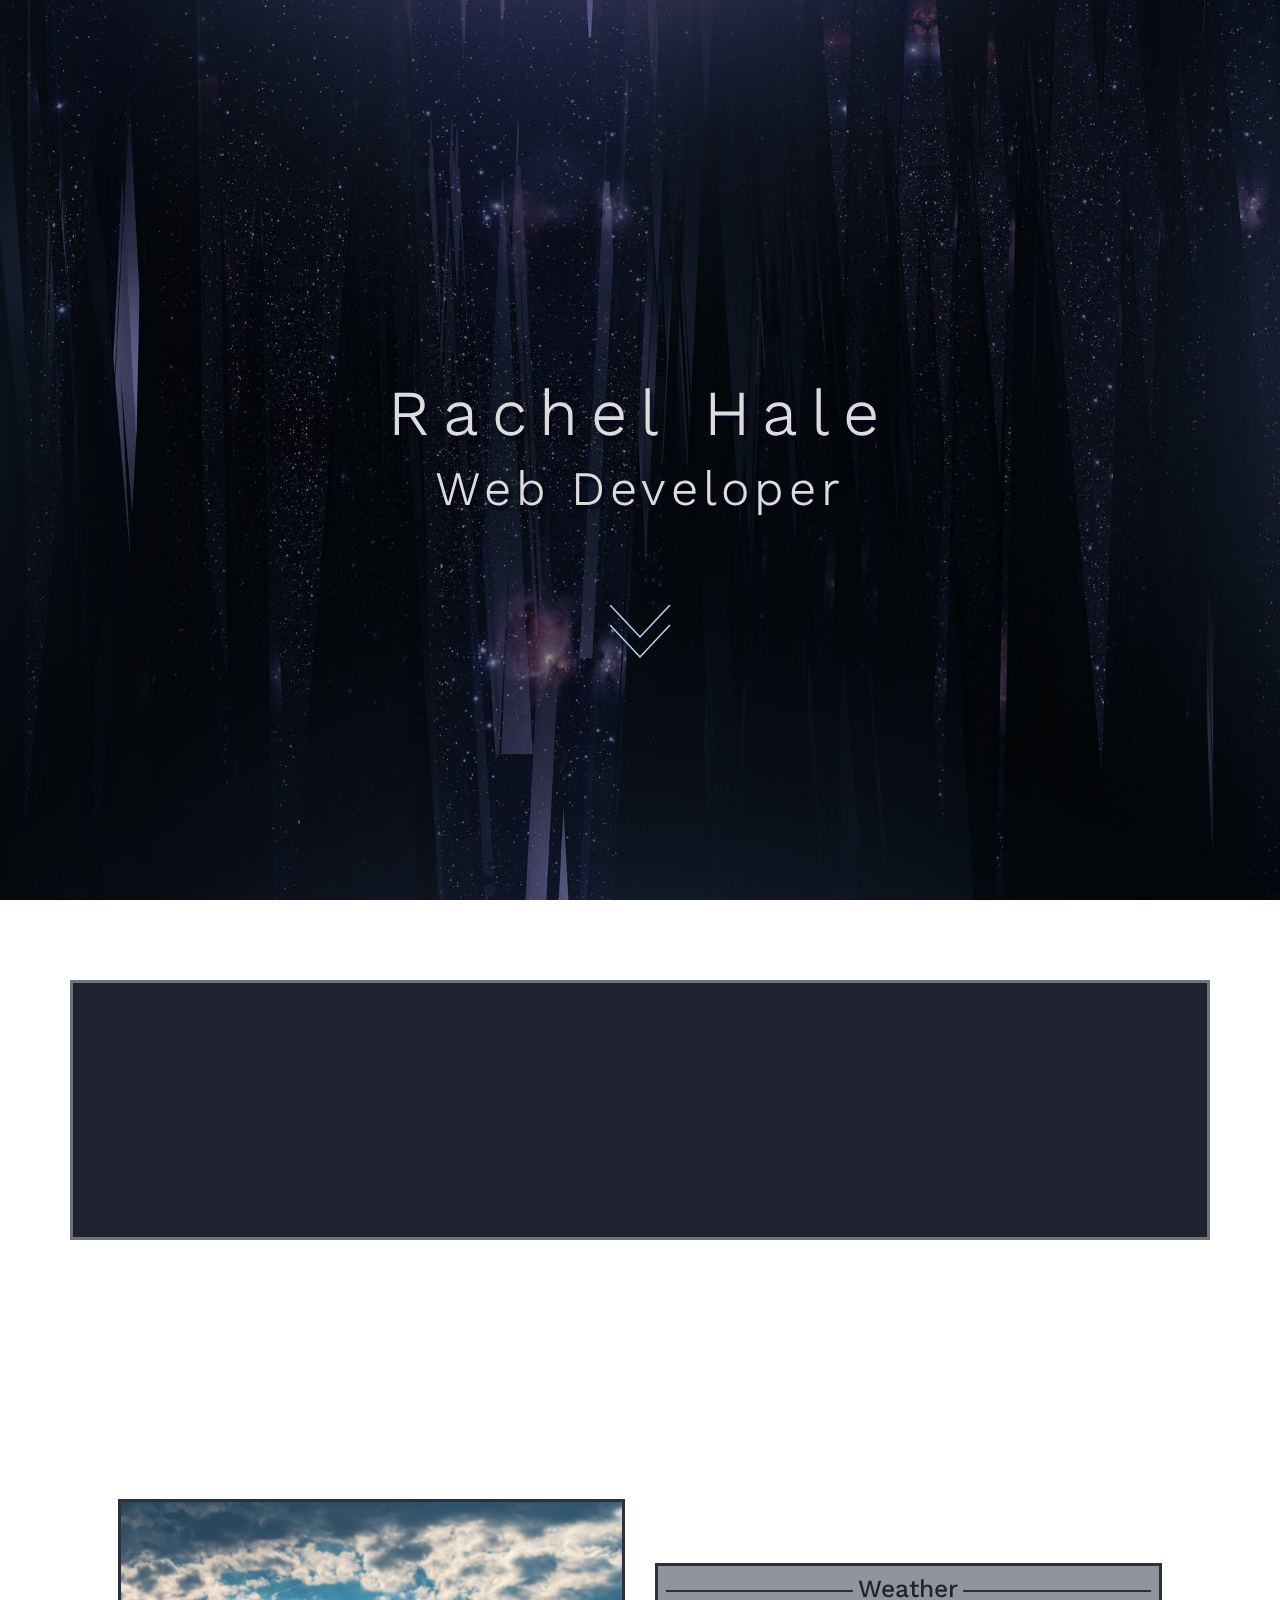
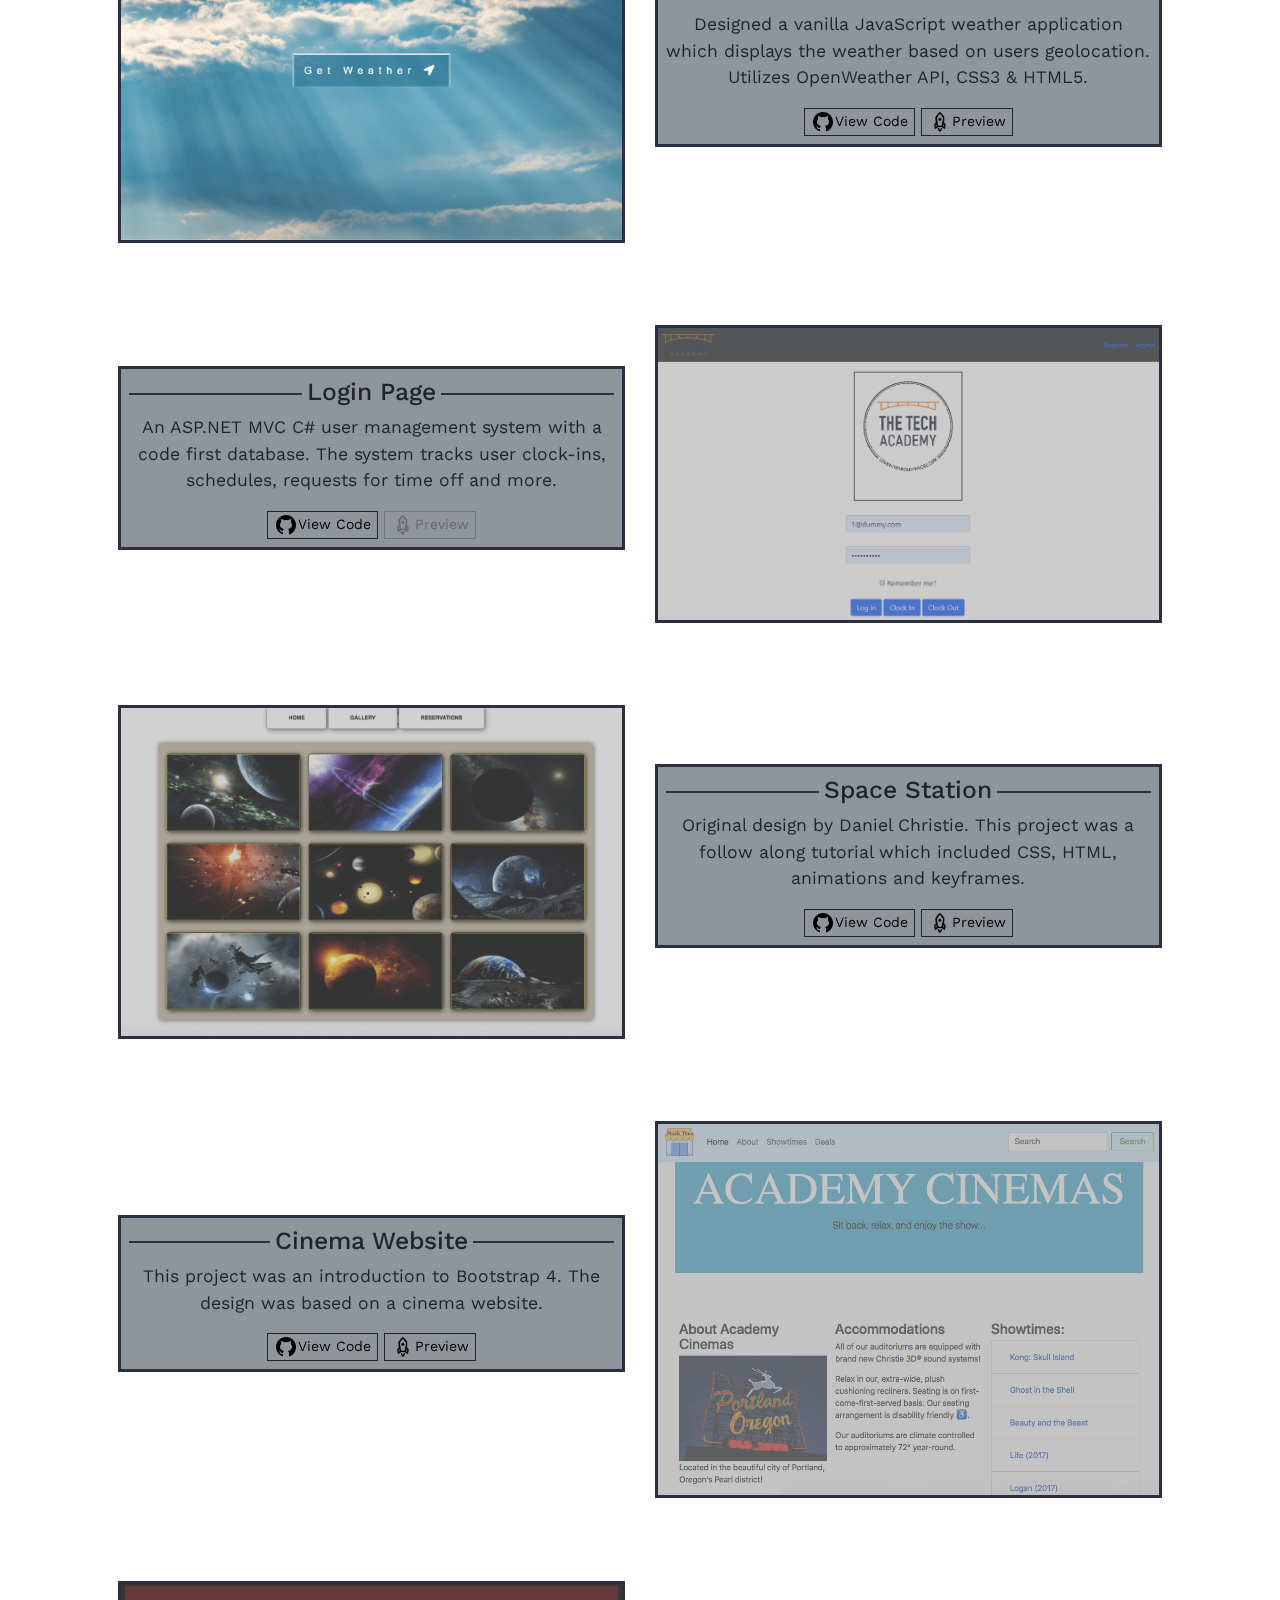
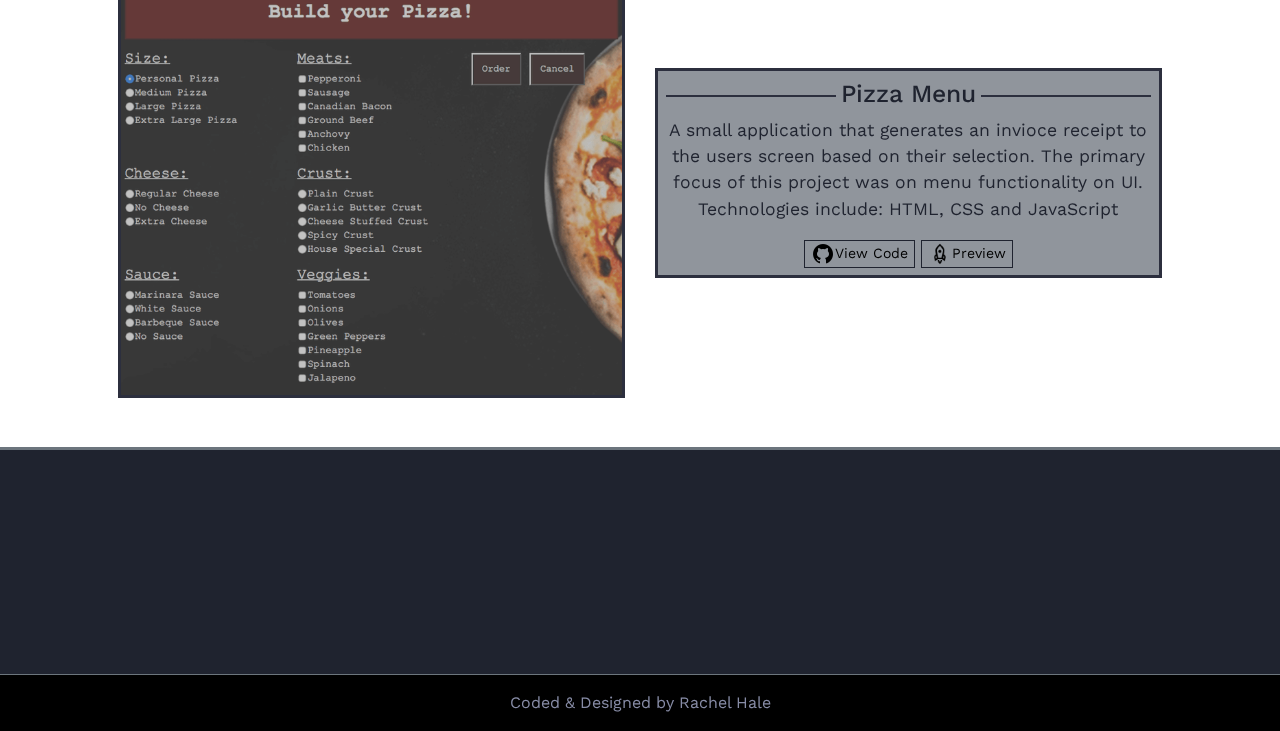
==== index.html @ efae5c0a "update about me section" ====
<!DOCTYPE html>
<html lang="en">
<head>
    <meta charset="UTF-8">
    <meta name="keywords" content="HTML, CSS, XML, XHTML, JavaScript">
    <meta name="description" content="Personal portfolio">
    <meta name="author" content="Rachel Hale">
    <meta name="viewport" content="width=device-width, initial-scale=1.0">
    <meta http-equiv="X-UA-Compatible" content="ie=edge">

    <!-- Bootstrap CSS -->
    <link rel="stylesheet" href="https://stackpath.bootstrapcdn.com/bootstrap/4.3.1/css/bootstrap.min.css" integrity="sha384-ggOyR0iXCbMQv3Xipma34MD+dH/1fQ784/j6cY/iJTQUOhcWr7x9JvoRxT2MZw1T" crossorigin="anonymous">
    <!-- CSS -->
    <!--AOS-->
    <link href="https://unpkg.com/aos@2.3.1/dist/aos.css" rel="stylesheet">
    <!--Google fonts-->
    <link href="https://fonts.googleapis.com/css?family=Roboto|Work+Sans&display=swap" rel="stylesheet">
    <link rel="stylesheet" href="./css/style.css">
    <title>Rachel Hale | Developer</title>   
</head>
<body>
<!------------------------------ NAV BAR  ---------------------------------->
 <nav class="navbar navbar-expand-sm fixed-top navbar-dark bg-dark">   
    <button class="navbar-toggler custom-toggler" type="button" data-toggle="collapse" data-target="#navbarNav" aria-label="collapse">
        <span class="navbar-toggler-icon"></span>
    </button>
    <div class="collapse navbar-collapse justify-content-center" id="navbarNav">
        <ul class="navbar-nav">
            <li class="nav-item"><a class="nav-link" aria-label="Go to home" href="#home">Home</a></li>
            <li class="nav-item"><a class="nav-link" aria-label="Go to about" href="#about">About</a></li>
            <li class="nav-item"><a class="nav-link" aria-label="Go to portfolio" href="#portfolio">Portfolio</a></li>
            <li class="nav-item"><a class="nav-link" aria-label="Go to contact" href="#contact" id="nav-contact">Contact</a></li>
        </ul> 
    </div>
</nav>  
<!------------------------------ HOME SECTION ---------------------------------->
<div class="container-fluid h-100" id="home">
    <div class="row h-100 align-items-center">
        <div class="col-12 text-center">
            <h1 class="home-text" data-aos="zoom-in-up" data-aos-duration="1000">Rachel Hale</h1>
            <h1 class="home-text_sub" data-aos="fade-up" data-aos-duration="1500">Web Developer</h1> 
            <!-- <h5 class="home-text" data-aos="fade-up" data-aos-duration="1500">Come say hi</h5>  -->
            <a aria-label="arrow down" href="#about"><svg class="down-arrows">
                <path class="arrowOne" d="M0 0 L30 32 L60 0"></path>
                <path class="arrowTwo" d="M0 20 L30 52 L60 20"></path></svg> 
            </a>
        </div>     
    </div>
</div>
<!------------------------------ ABOUT ME  -------------------->
<div class="container-fluid" id="about">
    <div class="container about-wrapper">
        <div class="row">
            <div class="col">
                <h1 data-aos="fade-in">Hello!</h1>
            </div>
        </div>
        <div class="row" data-aos="fade-up">    
            <p class="about-text">I'm <span style="font-weight: bold">Rachel,</span> I am based in Seattle, WA and I am studying web development. 
            I enjoy coffee, pizza and coding. Below are some languages I am familiar with and I am continuing to learn.</p> 
        </div>  
    </div>  
</div>
     <!---------------------- SKILLS  ---------------------->
    <!-- <div class="container">
        <div class="row pb-5" data-aos="fade-up">    
            <div class="col-md-2 col-4 px-lg-4">
                <img class="skills-icon_container" src="./images/thumb/icon1.png" alt="html/css">
                <div class="skills-text">
                    <h3>HTML & CSS </h3>
                    <h4>Bootstrap</h4>
                    <h4>SCSS</h4>
                </div>
            </div> 
            <div class="col-md-2 col-4 px-lg-4">
                <img class="skills-icon_container" src="./images/thumb/icon2.png" alt="js">
                <div class="skills-text">
                    <h3>JavaScript</h3>
                    <h4>jQuery</h4>
                    <h4>Ajax</h4>
                    <h4>NodeJS</h4>
                </div>
            </div> 
            <div class="col-md-2 col-4 px-lg-4">
                <img class="skills-icon_container" src="./images/thumb/icon3.png" alt="C#">
                <div class="skills-text">
                    <h3>C# & .NET </h3>
                    <h4>Entity Framework</h4>
                    <h4>MVC</h4>
                </div>
            </div> 
            <div class="col-md-2 col-4 px-lg-4">
                <img class="skills-icon_container" src="./images/thumb/icon4.png" alt="python">
                <div class="skills-text">
                    <h3>Python</h3>
                    <h4>Django</h4>
                </div>
            </div> 
            <div class="col-md-2 col-4 px-lg-4">
                <img class="skills-icon_container" src="./images/thumb/icon5.png" alt="sql">
                <div class="skills-text">
                    <h3>SQL & Rdms</h3>
                    <h4>T-SQL</h4>
                    <h4>SQL Server</h4>
                </div>
            </div> 
            <div class="col-md-2 col-4 px-lg-4">
                <img class="skills-icon_container" src="./images/thumb/icon6.png" alt="version control">
                <div class="skills-text">
                    <h3>Version Control</h3>
                    <h4>Github</h4>
                    <h4>Azure DevOps</h4>
                </div>
            </div> 
        </div>
    </div> -->


<!------------------------------ PORTFOLIO SECTION ------------------------------>
<div class="container-fluid" id="portfolio">
    <div class="container">
        <div class="row pt-5">
            <div class="col py-3">
                <h1 class="header-text_portfolio" data-aos="fade-up" data-aos-once="true">Portfolio</h1>
            </div>
        </div>
        <!-- Project One -->
        <div class="row justify-content-center align-items-center project-wrapper"> 
            <div class="col-12 col-md-6 mb-3">
                <div class="project-container">
                    <a href="./projects/WeatherApp/index.html" target="_blank" rel="noopener">
                        <img class="project-image_container" src="./images/projects/project1.png" alt="clouds with button">
                    </a>
                </div>
            </div>
            <div class="col-11 col-md-6 mb-5">
                <div class="project-container project-text_container">
                    <h2 class="project-text_header">Weather</h2>
                    <p>Designed a vanilla JavaScript weather application which displays the weather based on users geolocation. Utilizes OpenWeather API, CSS3 & HTML5.</p>
                    <a href="https://github.com/rhale1/Weather-App-JavaScript" target="_blank" rel="noopener"><button class="project-btn"><img src="./images/thumb/icon7.png" alt="go to button">View Code</button></a>
                    <a href="./projects/WeatherApp/index.html" target="_blank" rel="noopener"><button class="project-btn"><img src="./images/thumb/icon8.png" alt="go to button">Preview</button></a>
                </div>
            </div>
        </div>
        <!-- Project Two -->
        <div class="row justify-content-center align-items-center project-wrapper">
            <div class="col-12 col-md-6 mb-3 order-md-last">
                <div class="project-container">
                    <a href="https://github.com/rhale1/ScheduleIt2.0" target="_blank" rel="noopener">
                        <img class="project-image_container" src="./images/projects/project2.png" alt="login page">
                    </a>
                </div>
            </div>
            <div class="col-11 col-md-6 mb-5 order-md-first">
                <div class="project-container project-text_container">
                    <h2 class="project-text_header">Login Page</h2>
                    <p>An ASP.NET MVC C# user management system with a code first database. The system tracks user clock-ins, schedules, requests for time off and more.</p>
                    <a href="https://github.com/rhale1/ScheduleIt2.0" target="_blank" rel="noopener"><button class="project-btn"><img src="./images/thumb/icon7.png" alt="go to button">View Code</button></a>
                    <button class="disabled"><img src="./images/thumb/icon8.png" alt="go to button">Preview</button>
                </div>
            </div>
        </div>
        <!-- Project Three -->
        <div class="row justify-content-center align-items-center project-wrapper">
            <div class="col-12 col-md-6 mb-3">
                <div class="project-container">
                    <a href="./projects/SpaceStation/space_station.html" target="_blank" rel="noopener">
                        <img class="project-image_container" src="./images/projects/project3.png" alt="space">
                    </a>
                </div>
            </div>
            <div class="col-11 col-md-6 mb-5">
                <div class="project-container project-text_container">
                    <h2 class="project-text_header">Space Station</h2>
                    <p>Original design by Daniel Christie. This project was a follow along tutorial which included CSS, HTML, animations and keyframes.</p>
                    <a href="https://github.com/rhale1/The-Tech-Academy-HTML-CSS-Projects/tree/master/space_station" target="_blank" rel="noopener"><button class="project-btn"><img src="./images/thumb/icon7.png" alt="go to button">View Code</button></a>
                    <a href="./projects/SpaceStation/space_station.html" target="_blank" rel="noopener"><button class="project-btn"><img src="./images/thumb/icon8.png" alt="go to button">Preview</button></a>
                </div>
            </div>
        </div>
        <!-- Project Four -->
        <div class="row justify-content-center align-items-center project-wrapper">
            <div class="col-12 col-md-6 mb-3 order-md-last">
                <div class="project-container">
                    <a href="./projects/AcademyCinemas/academy_cinemas2.html" target="_blank" rel="noopener">
                        <img class="project-image_container" src="./images/projects/project4.png" alt="movies with times">
                    </a>
                </div>
            </div>
            <div class="col-11 col-md-6 mb-5 order-md-first">
                <div class="project-container project-text_container">
                    <h2 class="project-text_header">Cinema Website</h2>
                    <p> This project was an introduction to Bootstrap 4. The design was based on a cinema website.</p>
                    <a href="https://github.com/rhale1/The-Tech-Academy-HTML-CSS-Projects/tree/master/academy_cinemas2" target="_blank" rel="noopener"><button class="project-btn"><img src="./images/thumb/icon7.png" alt="go to button">View Code</button></a>
                    <a href="./projects/AcademyCinemas/academy_cinemas2.html" target="_blank" rel="noopener"><button class="project-btn"><img src="./images/thumb/icon8.png" alt="go to button">Preview</button></a>
                </div>
            </div>
        </div>
        <!-- Project Five -->
        <div class="row justify-content-center align-items-center project-wrapper">
            <div class="col-12 col-md-6 mb-3">
                <div class="project-container">
                    <a href="./projects/PizzaMenu/pizza_menu.html" target="_blank" rel="noopener">
                        <img class="project-image_container" src="./images/projects/project5.png" alt="pizza order screen">
                    </a>
                </div>
            </div>
            <div class="col-11 col-md-6 mb-5">
                <div class="project-container project-text_container">
                    <h2 class="project-text_header">Pizza Menu</h2>
                    <p>A small application that generates an invioce receipt to the users screen based on their selection. The primary focus of this project was on menu functionality on UI. Technologies include: HTML, CSS and JavaScript</p>
                    <a href="https://github.com/rhale1/The-Tech-Academy-JavaScript-Projects/tree/master/pizzaMenu" target="_blank" rel="noopener"><button class="project-btn"><img src="./images/thumb/icon7.png" alt="go to button">View Code</button></a>
                    <a href="./projects/PizzaMenu/pizza_menu.html" target="_blank" rel="noopener"><button class="project-btn"><img src="./images/thumb/icon8.png" alt="go to button">Preview</button></a>
                </div>
            </div>
        </div>
    </div>
</div>
<!------------------------------ CONTACT SECTION ------------------------------>
<div class="container-fluid" id="contact">
    <div class="row pt-4" data-aos="fade-zoom-in" data-aos-once="true">
        <div class="col">
            <h1>Lets chat</h1>
            <p>Interested in working together? Feel free to reachout and say hello.</p>
        </div>
    </div>
    <div class="row mt-3 contact-icon_container" data-aos="fade-zoom-in" data-aos-once="true">
        <div class="col mb-4">
            <a href="https://www.linkedin.com/in/rachel-hale-002785181" target="_blank" rel="noopener"><img src="./images/linkedin.png" alt="linkedin icon"></a>
            <a href="https://github.com/rhale1" target="_blank" rel="noopener"><img src="./images/github.png" alt="github icon"></a>
            <a href="mailto:rhale213@gmail.com" target="_blank" rel="noopener"><img src="./images/mail.png" alt="mail icon"></a>    
        </div>
    </div>
    <div class="row footer-container">
        <div class="col mt-3">
            <p>Coded & Designed by Rachel Hale</p>
        </div>
    </div>
</div>

<!-- JS then Bootstrap JS -->
<script src="https://ajax.googleapis.com/ajax/libs/jquery/3.4.1/jquery.min.js"></script>
<script src="https://stackpath.bootstrapcdn.com/bootstrap/4.3.1/js/bootstrap.min.js" integrity="sha384-JjSmVgyd0p3pXB1rRibZUAYoIIy6OrQ6VrjIEaFf/nJGzIxFDsf4x0xIM+B07jRM" crossorigin="anonymous"></script> 
<!--Script tags-->
<script src="https://unpkg.com/aos@2.3.1/dist/aos.js"></script>
<script src="js/main.js"></script>    

<!--AOS script-->
<script>   
AOS.init();
</script>
</body>
</html>
---- css/style.css ----
body, html {
	-webkit-background-size: cover;
	-moz-background-size: cover;
	-o-background-size: cover;
	background-size: cover;
    height: 100%;
	font-family: 'Roboto', sans-serif;
	font-family: 'Work Sans', sans-serif;
	color: #2C2F3E;
	text-align: center;
}

body::after{
	content:"";
	position:fixed; 
	top:0;
	height:100vh;
	left:0;
	right:0;
	z-index:-1;
	background: url(../images/main-bg.jpg) center center;
	-webkit-background-size: cover;
	-moz-background-size: cover;
	-o-background-size: cover;
	background-size: cover;
}

/******************************* NAV BAR *******************************/
.nav-link  {
	font-family: 'Roboto', sans-serif;
	letter-spacing: .3em;
} 
/******************************* HOME SECTION *******************************/
.home-text {
	color: #dcdcdc;
	font-weight: 350;
	letter-spacing: .2em; 
	font-size: 4em;
	text-shadow: 3px 5px 2px #0a0219b3;
	
}

.home-text_sub {
	color: #dcdcdc;
	font-weight: 350;
	letter-spacing: .1em; 
	font-size: 3em;
	text-shadow: 3px 5px 2px #0a0219b3;
}

.down-arrows {  
	width: 4em;
	height: 5em;
	position: absolute;
	left: 50%;
	margin-left: -30px;
	bottom: -10em;
}

.down-arrows path {
	stroke:#b3d7ff;
	fill: transparent;
	stroke-width: 1.5px;	
	animation: arrow 2s infinite;
	-webkit-animation: arrow 2s infinite; 
}

.down-arrows path.arrowOne {
	animation-delay :-1s;
	-webkit-animation-delay:-1s; /* Safari and Chrome */
}

.down-arrows path.arrowTwo {
	animation-delay:-.5s;
	-webkit-animation-delay:-.5s; /* Safari and Chrome */
}

/******************************* ABOUT SECTION *******************************/
#about {
	padding: 80px 0px;
}

.about-wrapper {
	background: #1f232f;
	color: #afb6d8c4;	
	border: 3px solid #6c757d;
	
}

#about h1 {
	text-shadow: 3px 5px 2px #0e1824;
	letter-spacing: .1em;
	padding: .5em;
}

.about-text {
	padding: 0% 3% 3%;
	letter-spacing: 2px;
	font-size: 1.5em;
}  
/******************************* SKILLS SECTION *******************************/
.skills-icon_container {
	border-radius: 50%;
	-webkit-box-shadow: 5px 5px 5px 0px #000000, inset 4px 4px 15px 0px #000000, 5px 5px 15px 5px rgba(0,0,0,0); 
	box-shadow: 5px 5px 5px 0px #000000, inset 4px 4px 15px 0px #000000, 5px 5px 15px 5px rgba(0,0,0,0);
	padding: .8em; 
	width: 100%;
}

.skills-text h3 {
	padding-top: 20px;
	font-weight: bold;
	font-size: 1.2em;
	color: rgba(0, 0, 0, 0.84); 
}

.skills-text h4 {
	letter-spacing: 2px; 
	font-size: 1.1em;
} 
/******************************* PORTFOLIO SECTION *******************************/
.project-image_container {
	width: 100%;		
}

.header-text_portfolio {
	color:#adb5bd;
    text-shadow: 3px 5px 2px #0e1824;
	letter-spacing: .15em; 
	font-size: 3em;
	display: inline-block; 
}
	
/* Line under header text */
.header-text_portfolio:before{
	content: "";
	position: absolute;
	width: 50%;
	height: 1px;
	bottom: 0;
	left: 25%;
	border-bottom: 2px solid #b3e2ff;
}

.project-wrapper {
	padding: 3%;
}

.project-container {
	background: rgb(144, 149, 156);
	border: 3px solid #2C2F3E;
	color: #1f232f;
	font-size: 1.1em;
}

.project-container:hover {
	transition: .3s;
	-webkit-box-shadow: 6px 8px 26px 2px rgba(7,32,46,0.89); 
	box-shadow: 6px 8px 26px 2px rgba(7,32,46,0.89);
}

.project-text_container {
	padding: 1.5%;
}

.project-btn {
	background: transparent;
	border: 1px solid #1f232f;
	font-size: .8em;
}

.disabled {
	background: transparent;
	border: 1px solid #2C2F3E;
	font-size: .8em;
    opacity: .3;
}
.project-btn:hover {
	background: linear-gradient(to bottom,  #7F7B91, #8799b48c); 
	border: 1px solid  rgb(35, 24, 80);
	transform: translateY(-2px);
	-webkit-box-shadow: 0px 10px 13px -7px #000000, 0px 20px 15px -8px rgba(0,0,0,0); 
	box-shadow: 0px 10px 13px -7px #000000, 0px 20px 15px -8px rgba(0,0,0,0);	
}

/* Lines on the side of project titles */
.project-text_header {
	overflow: hidden;
	font-size: 1.4em;
}

.project-text_header:before,
.project-text_header:after {
	background-color:#2C2F3E;
	content: "";
	display: inline-block;
	height: 2px;
	position: relative;
	vertical-align: middle;
	width: 50%;
}

.project-text_header:before {
	right: 0.2em;
	margin-left: -50%;
}

.project-text_header:after {
	left: 0.2em;
	margin-right: -50%;
}
/******************************* CONTACT SECTION *******************************/
#contact {
	border-top: 3px solid #6c757d;
	background: #1f232f;
	color: #afb6d8c4;	
}

#contact h1 {
	text-shadow: 3px 5px 2px #0e1824;
}

.contact-icon_container img:hover {
	transition: .5s;
	transform: translateY(-5px);
	background: linear-gradient(180deg, rgba(255, 255, 255, 0) 65%, rgba(158, 158, 158, 0.09) 65%);
}

.footer-container {
	border-top: 1px solid #6c757d;
	background: black;
	overflow: hidden;
}
/****************** ANIMATION **********************/
/* Down arrow */
@-webkit-keyframes arrow /*Safari and Chrome*/
{ 0%, 80%, 100% {opacity:0} 40% {opacity:1}}
@keyframes arrow
{ 0%, 80%, 100% {opacity:0} 40% {opacity:1}}
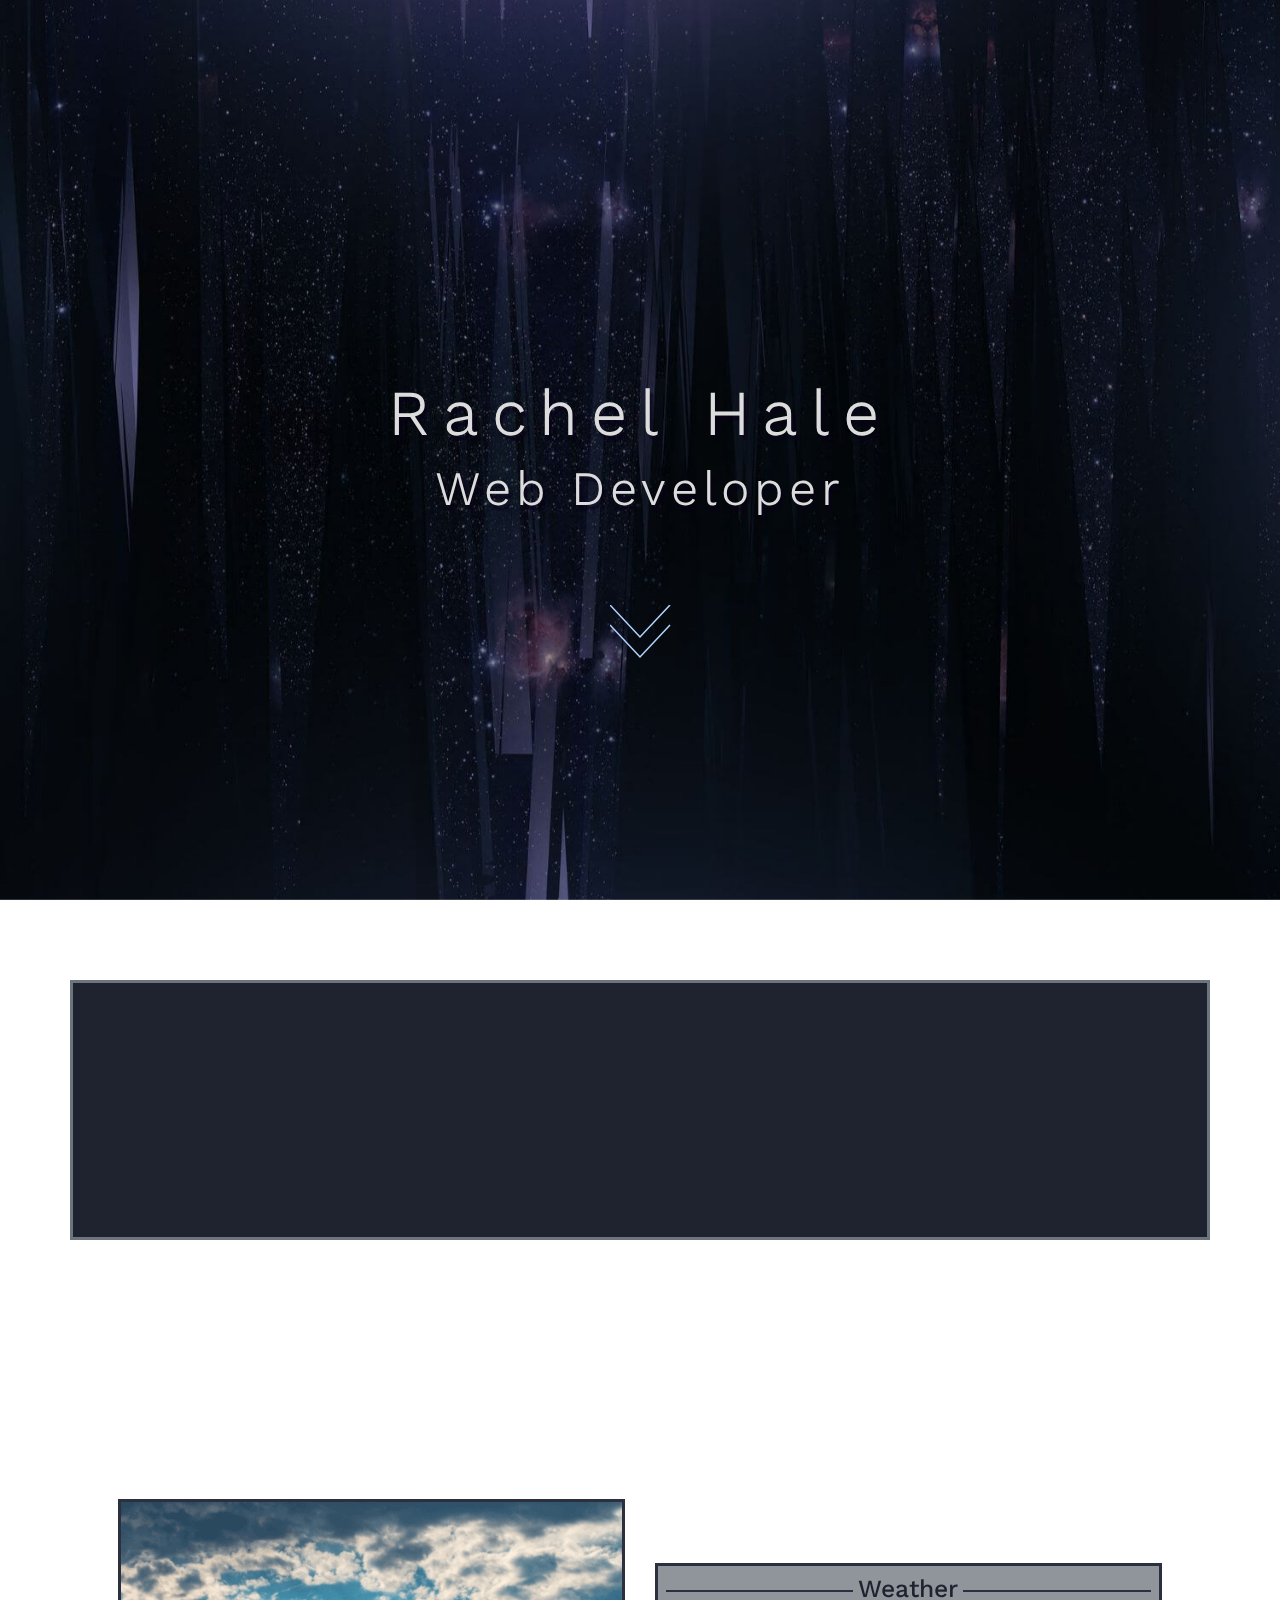
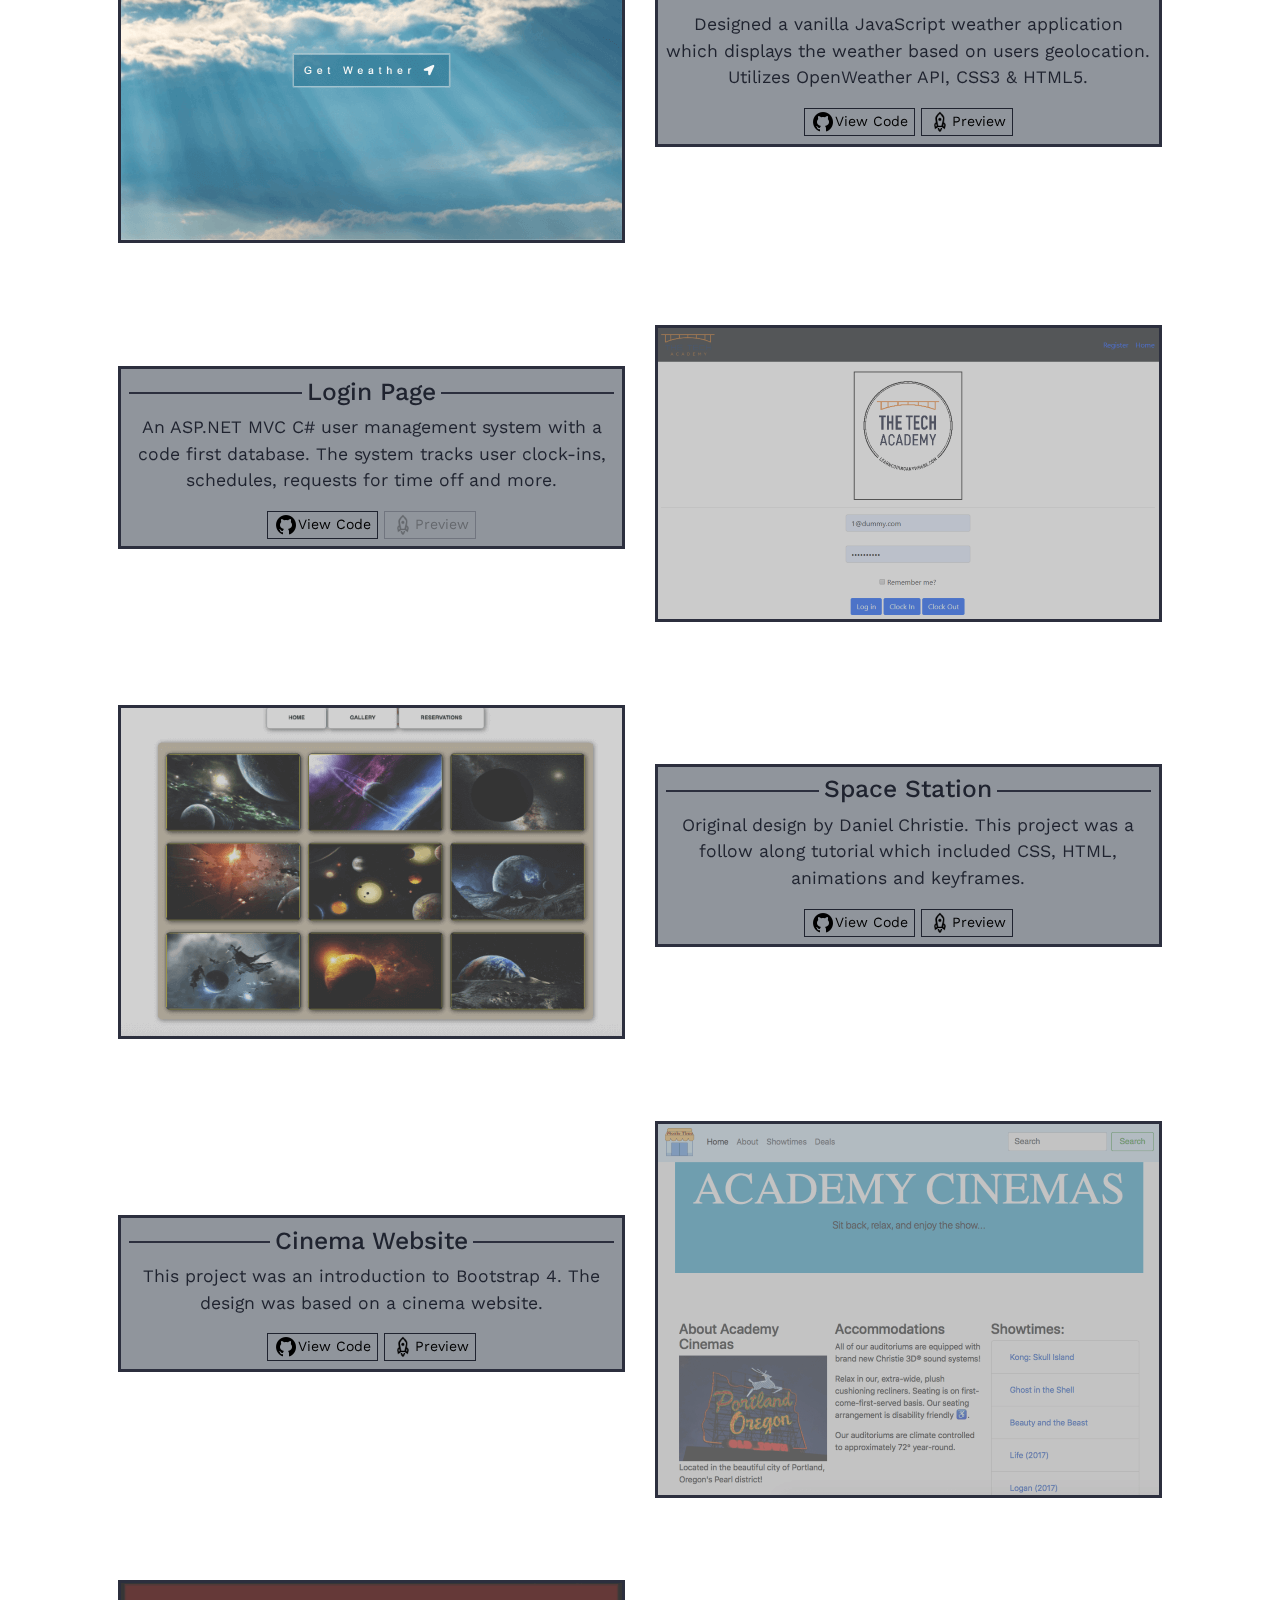
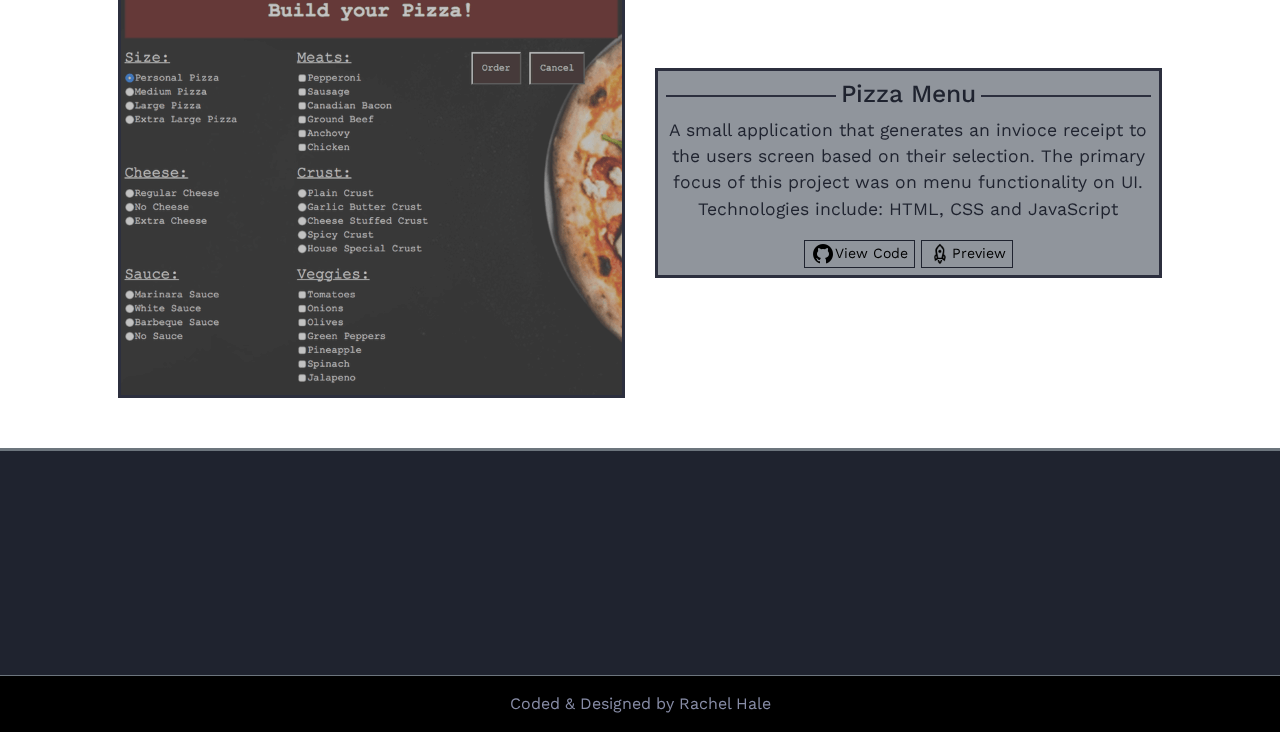
==== commit d353a71f: "properly size images" ====
--- a/index.html
+++ b/index.html
@@ -221,7 +221,7 @@
     <div class="row pt-4" data-aos="fade-zoom-in" data-aos-once="true">
         <div class="col">
             <h1>Lets chat</h1>
-            <p>Interested in working together? Feel free to reachout and say hello.</p>
+            <p>Interested in working together or want to learn more? Feel free to reachout and say hello.</p>
         </div>
     </div>
     <div class="row mt-3 contact-icon_container" data-aos="fade-zoom-in" data-aos-once="true">
--- a/css/style.css
+++ b/css/style.css
@@ -120,7 +120,8 @@
 } 
 /******************************* PORTFOLIO SECTION *******************************/
 .project-image_container {
-	width: 100%;		
+	width: 100%;
+	height: auto;		
 }
 
 .header-text_portfolio {
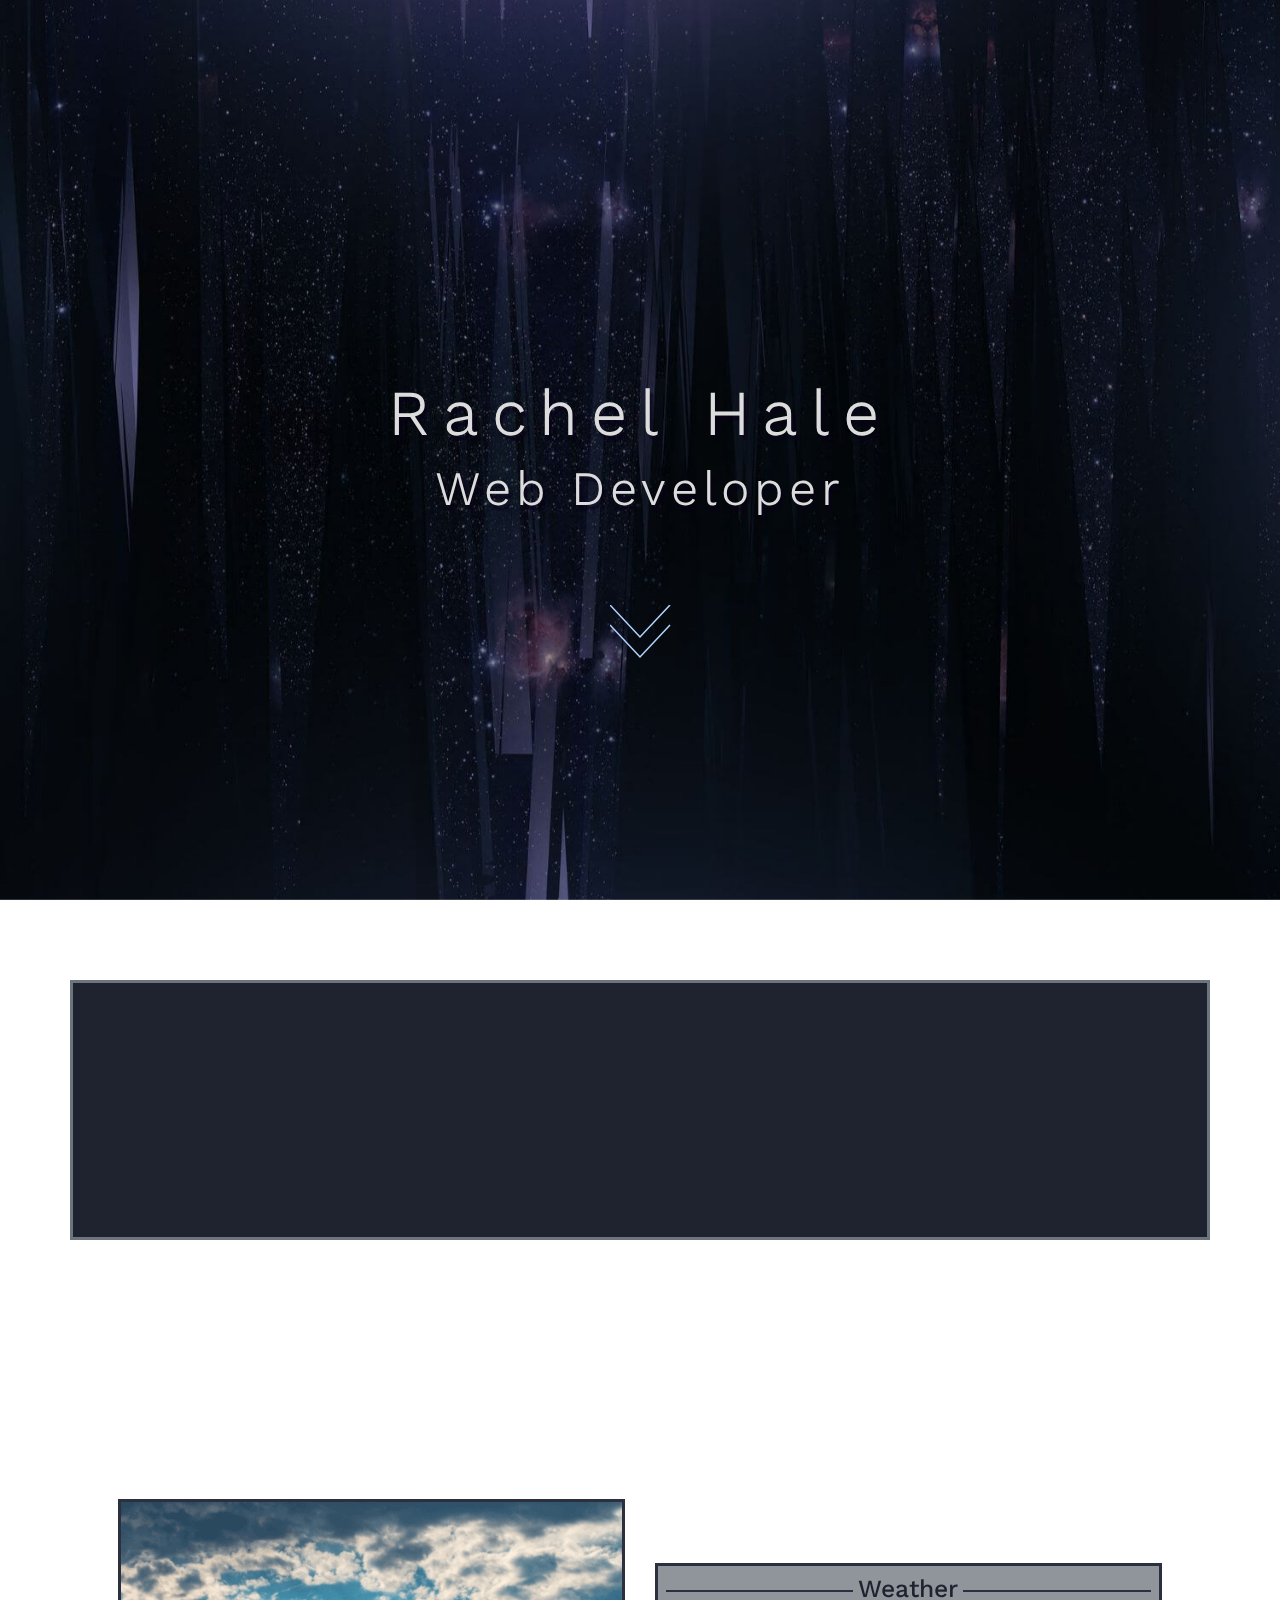
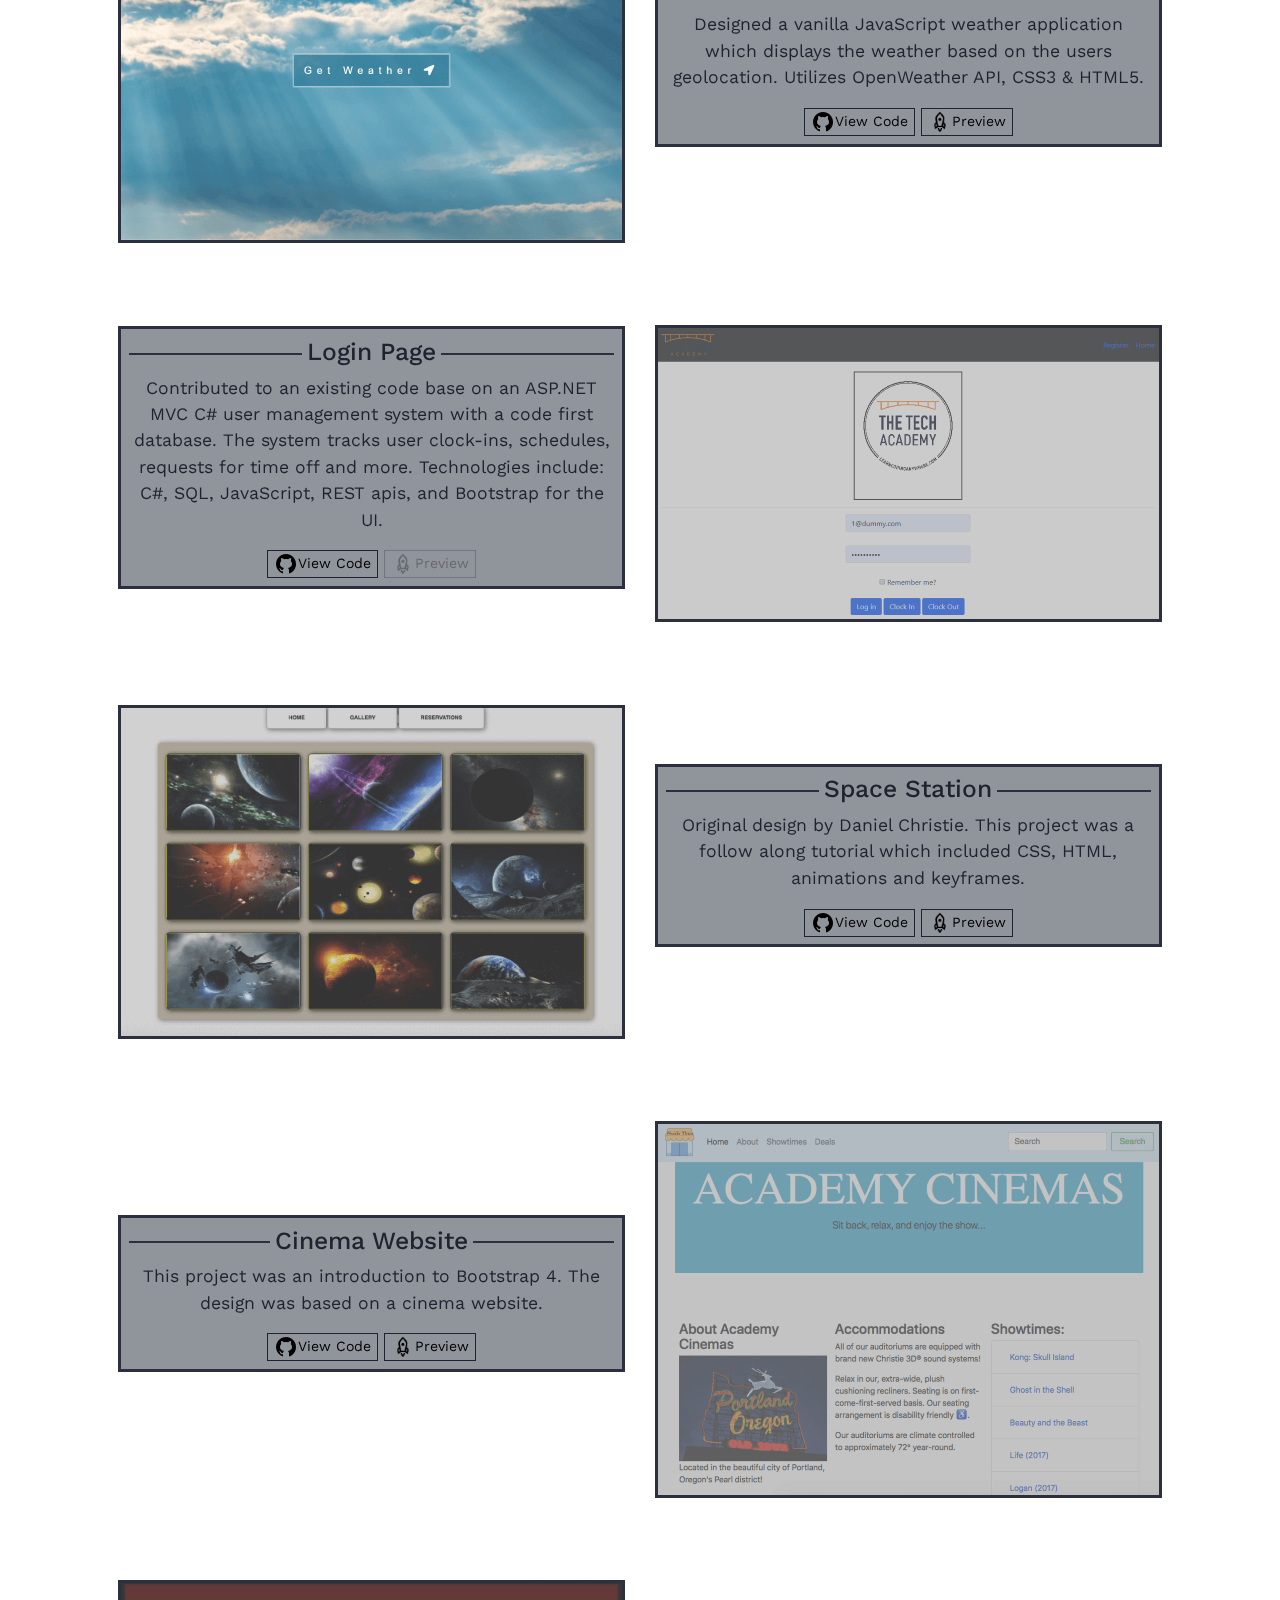
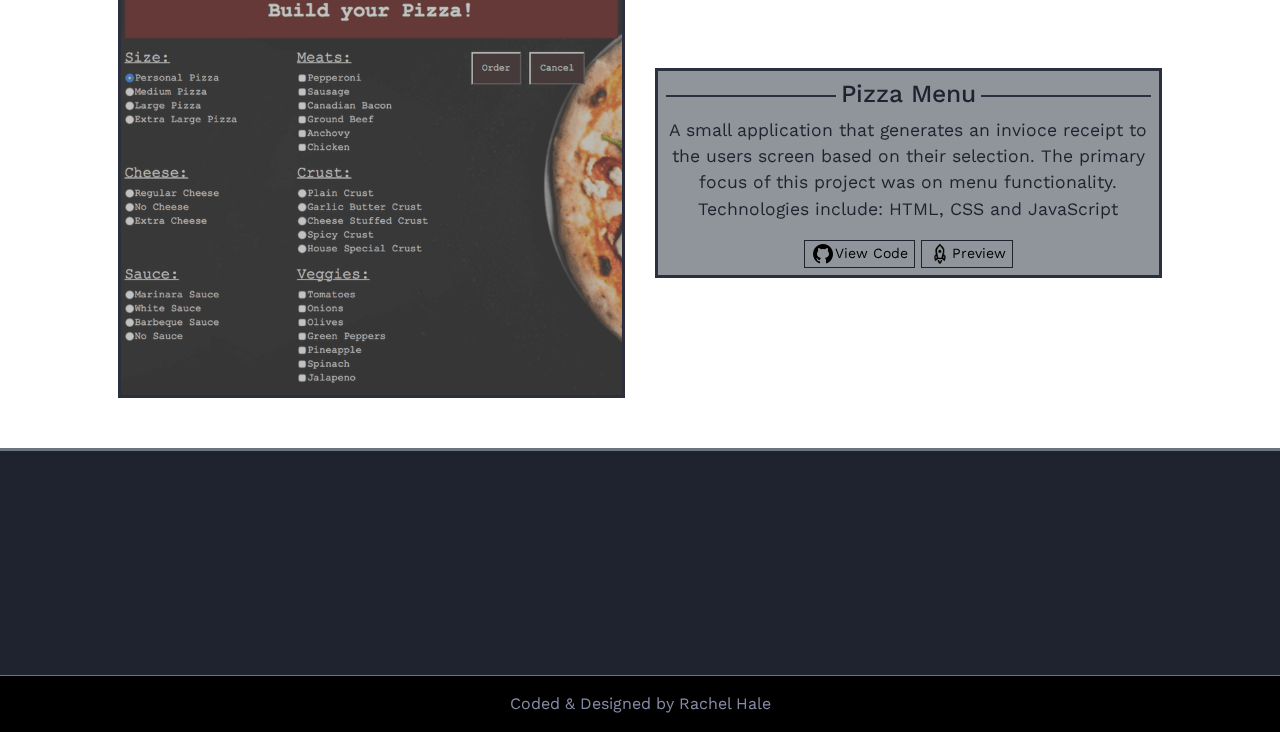
==== commit 24738d8a: "fix typo" ====
--- a/index.html
+++ b/index.html
@@ -7,15 +7,16 @@
     <meta name="author" content="Rachel Hale">
     <meta name="viewport" content="width=device-width, initial-scale=1.0">
     <meta http-equiv="X-UA-Compatible" content="ie=edge">
-
+    
     <!-- Bootstrap CSS -->
     <link rel="stylesheet" href="https://stackpath.bootstrapcdn.com/bootstrap/4.3.1/css/bootstrap.min.css" integrity="sha384-ggOyR0iXCbMQv3Xipma34MD+dH/1fQ784/j6cY/iJTQUOhcWr7x9JvoRxT2MZw1T" crossorigin="anonymous">
     <!-- CSS -->
+    <link rel="stylesheet" href="./css/style.css">
     <!--AOS-->
     <link href="https://unpkg.com/aos@2.3.1/dist/aos.css" rel="stylesheet">
     <!--Google fonts-->
     <link href="https://fonts.googleapis.com/css?family=Roboto|Work+Sans&display=swap" rel="stylesheet">
-    <link rel="stylesheet" href="./css/style.css">
+  
     <title>Rachel Hale | Developer</title>   
 </head>
 <body>
@@ -136,7 +137,7 @@
             <div class="col-11 col-md-6 mb-5">
                 <div class="project-container project-text_container">
                     <h2 class="project-text_header">Weather</h2>
-                    <p>Designed a vanilla JavaScript weather application which displays the weather based on users geolocation. Utilizes OpenWeather API, CSS3 & HTML5.</p>
+                    <p>Designed a vanilla JavaScript weather application which displays the weather based on the users geolocation. Utilizes OpenWeather API, CSS3 & HTML5.</p>
                     <a href="https://github.com/rhale1/Weather-App-JavaScript" target="_blank" rel="noopener"><button class="project-btn"><img src="./images/thumb/icon7.png" alt="go to button">View Code</button></a>
                     <a href="./projects/WeatherApp/index.html" target="_blank" rel="noopener"><button class="project-btn"><img src="./images/thumb/icon8.png" alt="go to button">Preview</button></a>
                 </div>
@@ -154,7 +155,7 @@
             <div class="col-11 col-md-6 mb-5 order-md-first">
                 <div class="project-container project-text_container">
                     <h2 class="project-text_header">Login Page</h2>
-                    <p>An ASP.NET MVC C# user management system with a code first database. The system tracks user clock-ins, schedules, requests for time off and more.</p>
+                    <p>Contributed to an existing code base on an ASP.NET MVC C# user management system with a code first database. The system tracks user clock-ins, schedules, requests for time off and more. Technologies include: C#, SQL, JavaScript, REST apis, and Bootstrap for the UI.</p>
                     <a href="https://github.com/rhale1/ScheduleIt2.0" target="_blank" rel="noopener"><button class="project-btn"><img src="./images/thumb/icon7.png" alt="go to button">View Code</button></a>
                     <button class="disabled"><img src="./images/thumb/icon8.png" alt="go to button">Preview</button>
                 </div>
@@ -208,7 +209,7 @@
             <div class="col-11 col-md-6 mb-5">
                 <div class="project-container project-text_container">
                     <h2 class="project-text_header">Pizza Menu</h2>
-                    <p>A small application that generates an invioce receipt to the users screen based on their selection. The primary focus of this project was on menu functionality on UI. Technologies include: HTML, CSS and JavaScript</p>
+                    <p>A small application that generates an invioce receipt to the users screen based on their selection. The primary focus of this project was on menu functionality. Technologies include: HTML, CSS and JavaScript</p>
                     <a href="https://github.com/rhale1/The-Tech-Academy-JavaScript-Projects/tree/master/pizzaMenu" target="_blank" rel="noopener"><button class="project-btn"><img src="./images/thumb/icon7.png" alt="go to button">View Code</button></a>
                     <a href="./projects/PizzaMenu/pizza_menu.html" target="_blank" rel="noopener"><button class="project-btn"><img src="./images/thumb/icon8.png" alt="go to button">Preview</button></a>
                 </div>
--- a/css/style.css
+++ b/css/style.css
@@ -214,6 +214,7 @@
 #contact {
 	border-top: 3px solid #6c757d;
 	background: #1f232f;
+	overflow: hidden;
 	color: #afb6d8c4;	
 }
 
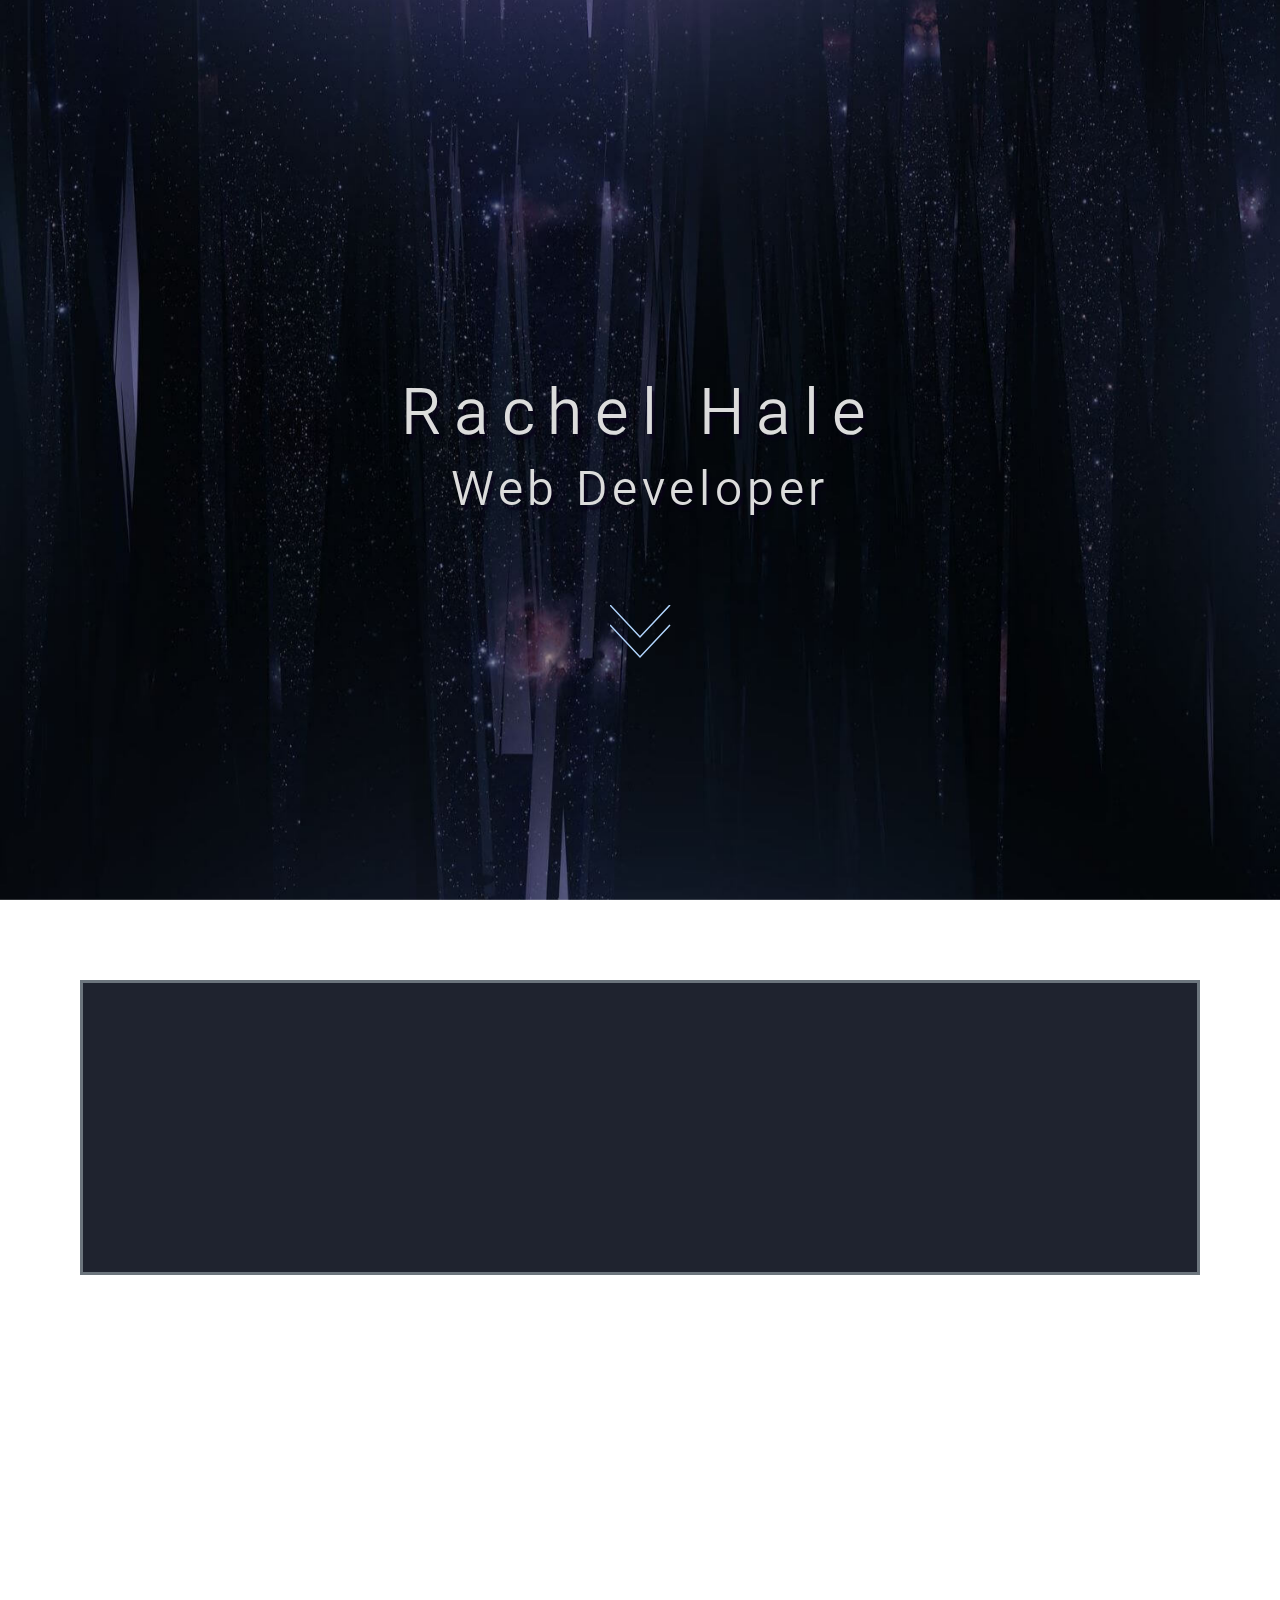
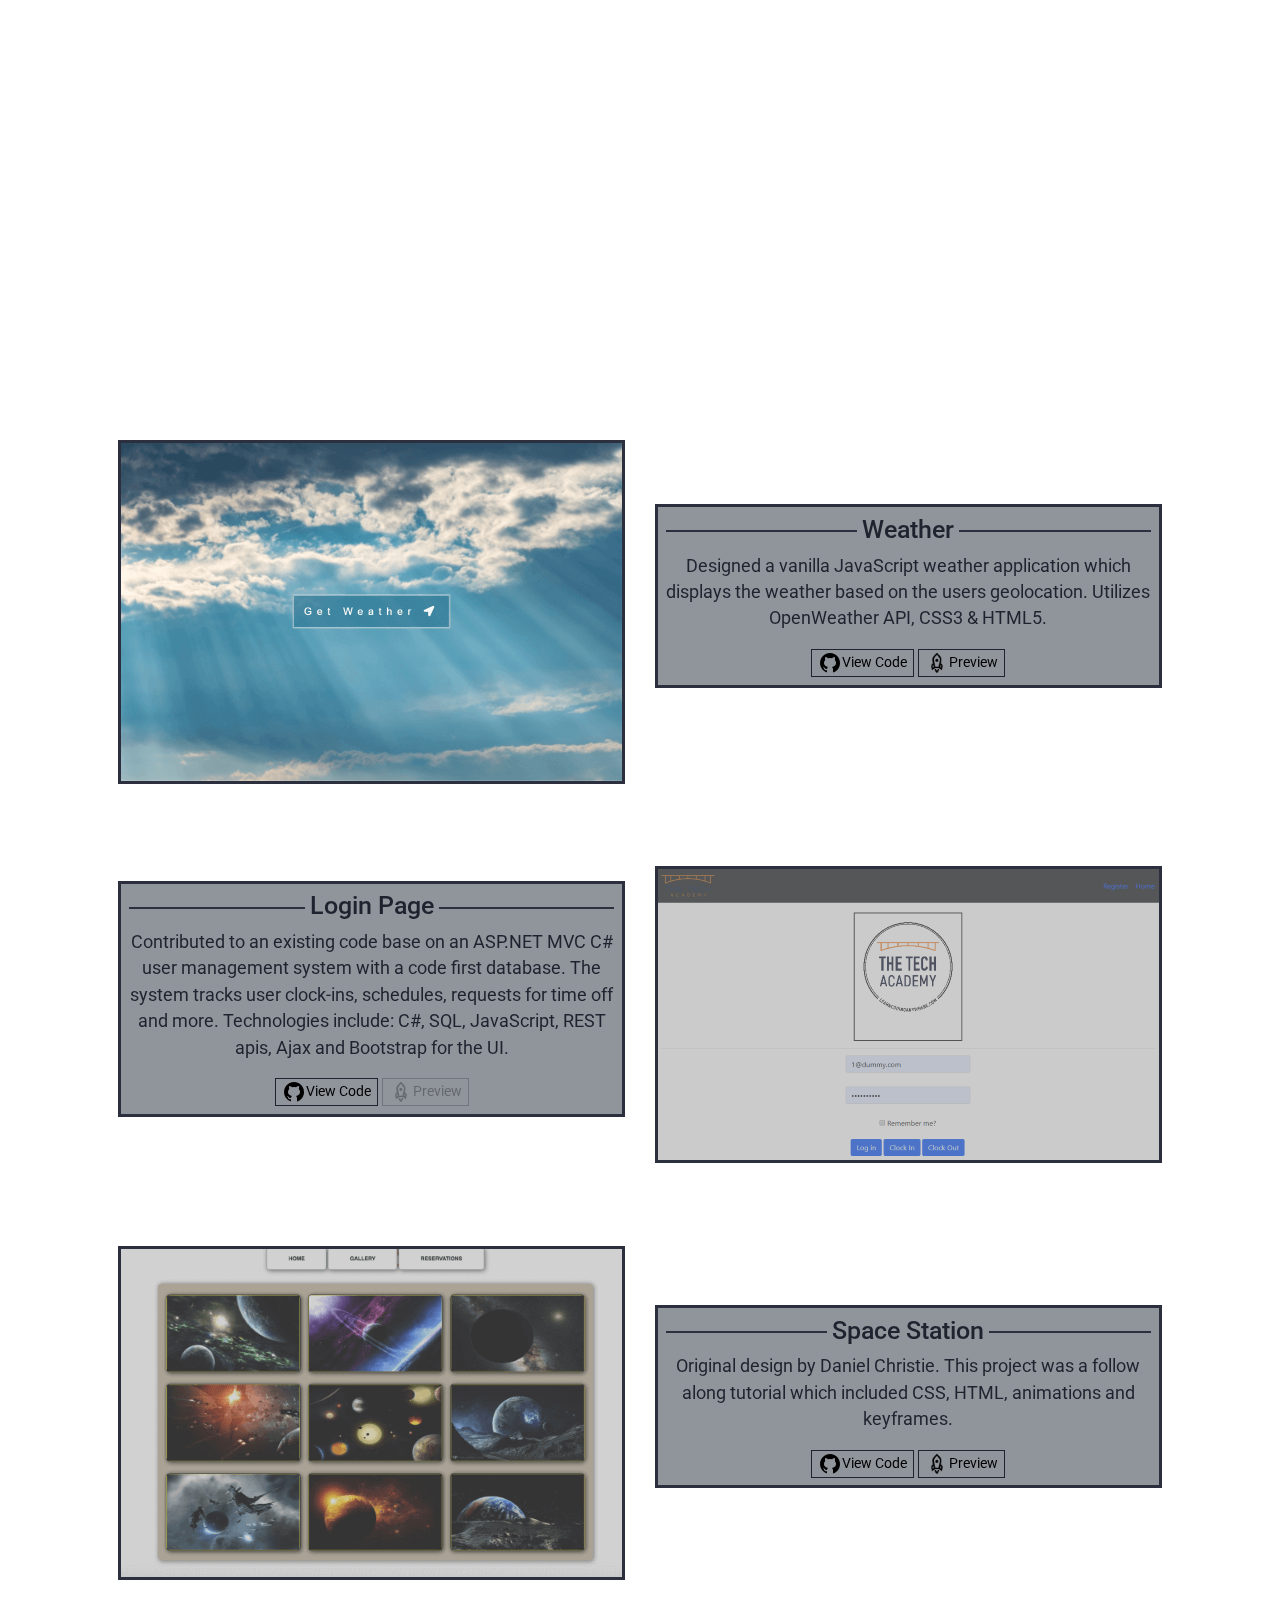
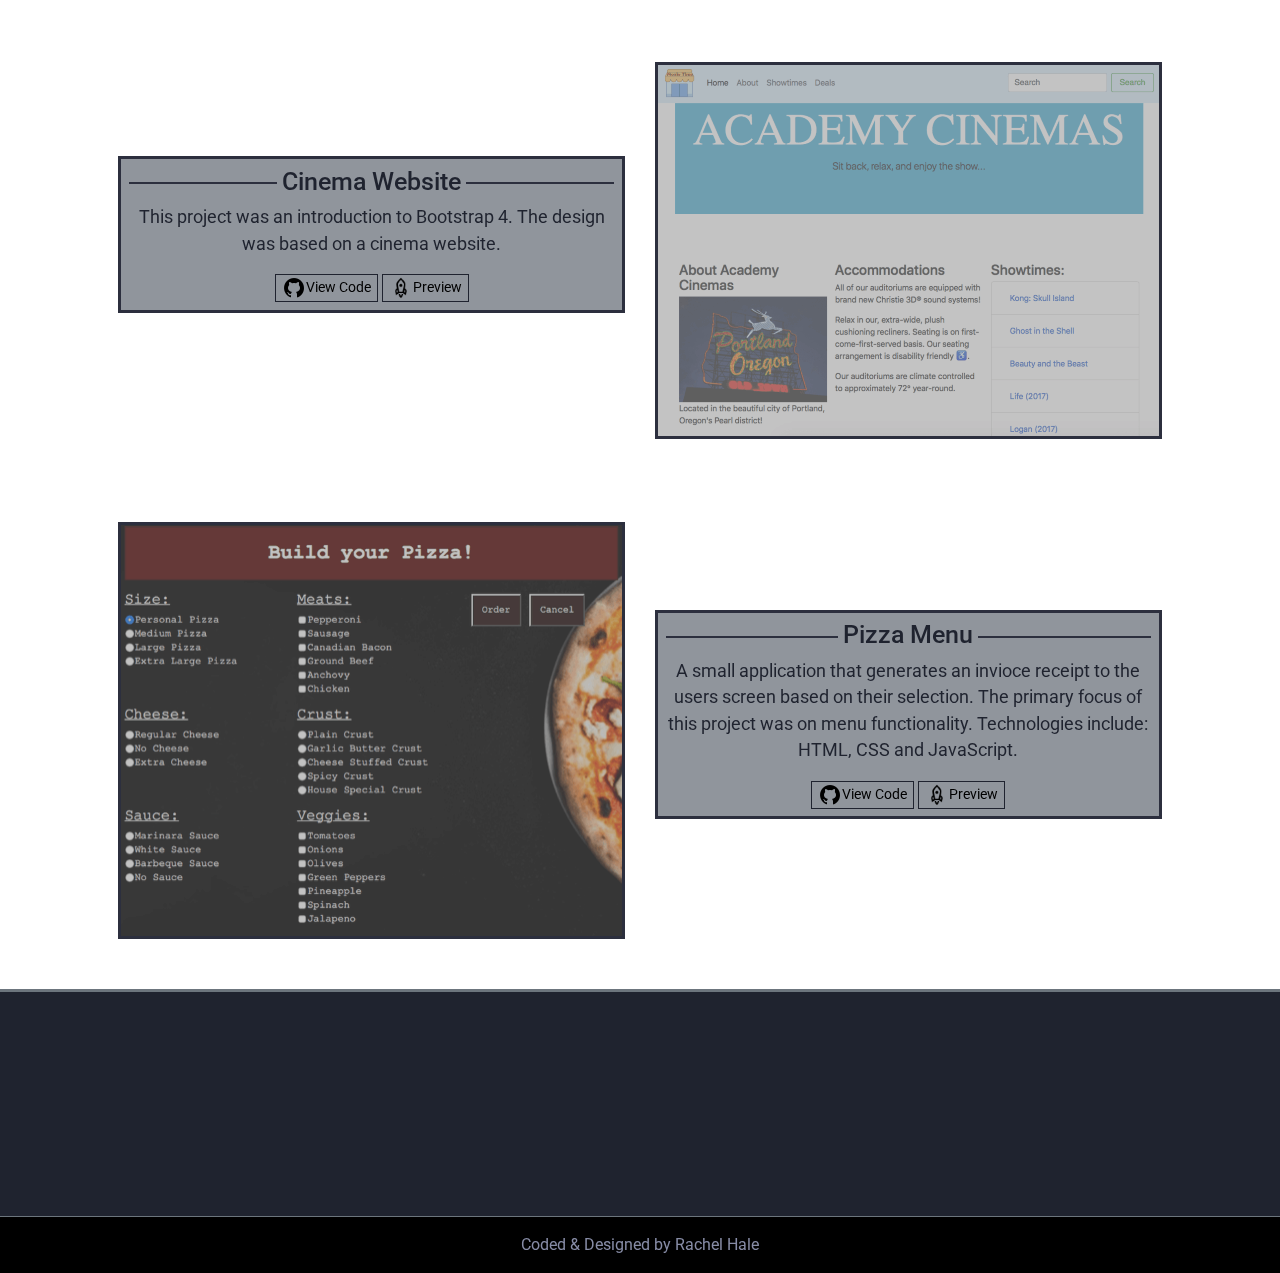
==== commit e0d54eae: "update skills section" ====
--- a/index.html
+++ b/index.html
@@ -57,72 +57,74 @@
             </div>
         </div>
         <div class="row" data-aos="fade-up">    
-            <p class="about-text">I'm <span style="font-weight: bold">Rachel,</span> I am based in Seattle, WA and I am studying web development. 
-            I enjoy coffee, pizza and coding. Below are some languages I am familiar with and I am continuing to learn.</p> 
+            <p class="about-text">I'm <span style="font-weight: bold">Rachel,</span> I am based in Seattle WA and I am studying web development. 
+            I enjoy coffee, pizza and coding. I have a passion for UI and UX and aim to produce modern and efficient applications. Below are some languages I am familiar with and I am continuing to learn.</p> 
         </div>  
     </div>  
 </div>
-     <!---------------------- SKILLS  ---------------------->
-    <!-- <div class="container">
-        <div class="row pb-5" data-aos="fade-up">    
-            <div class="col-md-2 col-4 px-lg-4">
-                <img class="skills-icon_container" src="./images/thumb/icon1.png" alt="html/css">
-                <div class="skills-text">
-                    <h3>HTML & CSS </h3>
-                    <h4>Bootstrap</h4>
-                    <h4>SCSS</h4>
-                </div>
-            </div> 
-            <div class="col-md-2 col-4 px-lg-4">
-                <img class="skills-icon_container" src="./images/thumb/icon2.png" alt="js">
-                <div class="skills-text">
-                    <h3>JavaScript</h3>
-                    <h4>jQuery</h4>
-                    <h4>Ajax</h4>
-                    <h4>NodeJS</h4>
-                </div>
-            </div> 
-            <div class="col-md-2 col-4 px-lg-4">
-                <img class="skills-icon_container" src="./images/thumb/icon3.png" alt="C#">
-                <div class="skills-text">
-                    <h3>C# & .NET </h3>
-                    <h4>Entity Framework</h4>
-                    <h4>MVC</h4>
-                </div>
-            </div> 
-            <div class="col-md-2 col-4 px-lg-4">
-                <img class="skills-icon_container" src="./images/thumb/icon4.png" alt="python">
-                <div class="skills-text">
-                    <h3>Python</h3>
-                    <h4>Django</h4>
-                </div>
-            </div> 
-            <div class="col-md-2 col-4 px-lg-4">
-                <img class="skills-icon_container" src="./images/thumb/icon5.png" alt="sql">
-                <div class="skills-text">
-                    <h3>SQL & Rdms</h3>
-                    <h4>T-SQL</h4>
-                    <h4>SQL Server</h4>
-                </div>
-            </div> 
-            <div class="col-md-2 col-4 px-lg-4">
-                <img class="skills-icon_container" src="./images/thumb/icon6.png" alt="version control">
-                <div class="skills-text">
-                    <h3>Version Control</h3>
-                    <h4>Github</h4>
-                    <h4>Azure DevOps</h4>
-                </div>
-            </div> 
-        </div>
-    </div> -->
-
-
+<!---------------------- SKILLS  ---------------------->
+<div class="container">
+    <div class="col header-text_skills" data-aos="fade-zoom-in">Some of my technical skills...</div> 
+    <div class="row">    
+        <div class="col-md-2 col-4 px-lg-4" data-aos="fade-up" data-aos-delay="50">
+            <img class="skills-icon_container" src="./images/thumb/icon1.png" alt="html/css">
+            <div class="skills-text">
+                <h3>HTML & CSS </h3>
+                <h4>Bootstrap</h4>
+                <h4>SCSS</h4>
+                <h4>Wordpress</h4>
+            </div>
+        </div> 
+        <div class="col-md-2 col-4 px-lg-4"  data-aos="fade-up" data-aos-delay="100">
+            <img class="skills-icon_container" src="./images/thumb/icon2.png" alt="js">
+            <div class="skills-text">
+                <h3>JavaScript</h3>
+                <h4>jQuery</h4>
+                <h4>Ajax</h4>
+                <h4>NodeJS</h4>
+            </div>
+        </div> 
+        <div class="col-md-2 col-4 px-lg-4" data-aos="fade-up" data-aos-delay="150">
+            <img class="skills-icon_container" src="./images/thumb/icon3.png" alt="C#">
+            <div class="skills-text">
+                <h3>C# & .NET </h3>
+                <h4>Entity Framework</h4>
+                <h4>MVC</h4>
+            </div>
+        </div> 
+        <div class="col-md-2 col-4 px-lg-4" data-aos="fade-up" data-aos-delay="200">
+            <img class="skills-icon_container" src="./images/thumb/icon4.png" alt="python">
+            <div class="skills-text">
+                <h3>Python</h3>
+                <h4>Django</h4>
+            </div>
+        </div> 
+        <div class="col-md-2 col-4 px-lg-4" data-aos="fade-up" data-aos-delay="250">
+            <img class="skills-icon_container" src="./images/thumb/icon5.png" alt="sql">
+            <div class="skills-text">
+                <h3>SQL & Rdms</h3>
+                <h4>T-SQL</h4>
+                <h4>LINQ</h4>
+                <h4>SQL Server</h4>
+            </div>
+        </div> 
+        <div class="col-md-2 col-4 px-lg-4" data-aos="fade-up" data-aos-delay="300">
+            <img class="skills-icon_container" src="./images/thumb/icon6.png" alt="version control">
+            <div class="skills-text">
+                <h3>Version Control</h3>
+                <h4>Git</h4>
+                <h4>Team Foundation Server</h4>
+                <h4>Azure DevOps</h4>
+            </div>
+        </div> 
+    </div>
+</div>
 <!------------------------------ PORTFOLIO SECTION ------------------------------>
 <div class="container-fluid" id="portfolio">
     <div class="container">
         <div class="row pt-5">
             <div class="col py-3">
-                <h1 class="header-text_portfolio" data-aos="fade-up" data-aos-once="true">Portfolio</h1>
+                <h1 class="header-text_portfolio" data-aos="fade-up">Portfolio</h1>
             </div>
         </div>
         <!-- Project One -->
@@ -155,7 +157,7 @@
             <div class="col-11 col-md-6 mb-5 order-md-first">
                 <div class="project-container project-text_container">
                     <h2 class="project-text_header">Login Page</h2>
-                    <p>Contributed to an existing code base on an ASP.NET MVC C# user management system with a code first database. The system tracks user clock-ins, schedules, requests for time off and more. Technologies include: C#, SQL, JavaScript, REST apis, and Bootstrap for the UI.</p>
+                    <p>Contributed to an existing code base on an ASP.NET MVC C# user management system with a code first database. The system tracks user clock-ins, schedules, requests for time off and more. Technologies include: C#, SQL, JavaScript, REST apis, Ajax and Bootstrap for the UI.</p>
                     <a href="https://github.com/rhale1/ScheduleIt2.0" target="_blank" rel="noopener"><button class="project-btn"><img src="./images/thumb/icon7.png" alt="go to button">View Code</button></a>
                     <button class="disabled"><img src="./images/thumb/icon8.png" alt="go to button">Preview</button>
                 </div>
@@ -209,7 +211,7 @@
             <div class="col-11 col-md-6 mb-5">
                 <div class="project-container project-text_container">
                     <h2 class="project-text_header">Pizza Menu</h2>
-                    <p>A small application that generates an invioce receipt to the users screen based on their selection. The primary focus of this project was on menu functionality. Technologies include: HTML, CSS and JavaScript</p>
+                    <p>A small application that generates an invioce receipt to the users screen based on their selection. The primary focus of this project was on menu functionality. Technologies include: HTML, CSS and JavaScript.</p>
                     <a href="https://github.com/rhale1/The-Tech-Academy-JavaScript-Projects/tree/master/pizzaMenu" target="_blank" rel="noopener"><button class="project-btn"><img src="./images/thumb/icon7.png" alt="go to button">View Code</button></a>
                     <a href="./projects/PizzaMenu/pizza_menu.html" target="_blank" rel="noopener"><button class="project-btn"><img src="./images/thumb/icon8.png" alt="go to button">Preview</button></a>
                 </div>
@@ -219,13 +221,13 @@
 </div>
 <!------------------------------ CONTACT SECTION ------------------------------>
 <div class="container-fluid" id="contact">
-    <div class="row pt-4" data-aos="fade-zoom-in" data-aos-once="true">
+    <div class="row pt-4" data-aos="fade-zoom-in">
         <div class="col">
             <h1>Lets chat</h1>
-            <p>Interested in working together or want to learn more? Feel free to reachout and say hello.</p>
-        </div>
-    </div>
-    <div class="row mt-3 contact-icon_container" data-aos="fade-zoom-in" data-aos-once="true">
+            <p>Interested in working together or want to learn more? Feel free to get in contact.</p>
+        </div>
+    </div>
+    <div class="row mt-3 contact-icon_container" data-aos="fade-zoom-in">
         <div class="col mb-4">
             <a href="https://www.linkedin.com/in/rachel-hale-002785181" target="_blank" rel="noopener"><img src="./images/linkedin.png" alt="linkedin icon"></a>
             <a href="https://github.com/rhale1" target="_blank" rel="noopener"><img src="./images/github.png" alt="github icon"></a>
@@ -248,7 +250,7 @@
 
 <!--AOS script-->
 <script>   
-AOS.init();
+AOS.init({ once: true});
 </script>
 </body>
 </html>--- a/css/style.css
+++ b/css/style.css
@@ -4,8 +4,7 @@
 	-o-background-size: cover;
 	background-size: cover;
     height: 100%;
-	font-family: 'Roboto', sans-serif;
-	font-family: 'Work Sans', sans-serif;
+	font-family: Roboto, sans-serif;
 	color: #2C2F3E;
 	text-align: center;
 }
@@ -77,7 +76,7 @@
 
 /******************************* ABOUT SECTION *******************************/
 #about {
-	padding: 80px 0px;
+	padding: 80px;
 }
 
 .about-wrapper {
@@ -99,25 +98,48 @@
 	font-size: 1.5em;
 }  
 /******************************* SKILLS SECTION *******************************/
+.header-text_skills {
+	color:#adb5bd;
+	text-shadow: 3px 5px 2px #0e1824;
+	font-size: 2.5em;
+	letter-spacing: 4px;
+	padding-bottom: 2em;
+}
+
 .skills-icon_container {
+	background: linear-gradient(to bottom, rgba(68, 31, 54, 0.81), #576692cf); 
 	border-radius: 50%;
-	-webkit-box-shadow: 5px 5px 5px 0px #000000, inset 4px 4px 15px 0px #000000, 5px 5px 15px 5px rgba(0,0,0,0); 
-	box-shadow: 5px 5px 5px 0px #000000, inset 4px 4px 15px 0px #000000, 5px 5px 15px 5px rgba(0,0,0,0);
+	-webkit-box-shadow: 5px 5px 5px 0px #000000, inset 4px 4px 15px 0px #1f232f, 5px 5px 15px 5px #080c15;
+	box-shadow: 5px 5px 5px 0px #000000, inset 4px 4px 15px 0px #1f232f, 5px 5px 15px 5px #080c15;
 	padding: .8em; 
 	width: 100%;
 }
 
 .skills-text h3 {
 	padding-top: 20px;
-	font-weight: bold;
+	font-weight: 800;
+	font-size: 1.4em;
+	color:#adb5bd;
+	text-shadow: 3px 5px 2px #0e1824;
+}
+
+.skills-text h4 {
+	color:#adb5bd;
 	font-size: 1.2em;
-	color: rgba(0, 0, 0, 0.84); 
-}
-
-.skills-text h4 {
-	letter-spacing: 2px; 
-	font-size: 1.1em;
+	padding-bottom: .05em;
 } 
+
+@media screen and (max-width: 600px) {
+	.skills-text h4 {
+		font-size: 1em;
+	}
+  }
+
+  @media screen and (max-width: 600px) {
+	.skills-text h3 {
+		font-size: 1.2em;
+	}
+  }
 /******************************* PORTFOLIO SECTION *******************************/
 .project-image_container {
 	width: 100%;
@@ -230,7 +252,7 @@
 
 .footer-container {
 	border-top: 1px solid #6c757d;
-	background: black;
+	background: #000;
 	overflow: hidden;
 }
 /****************** ANIMATION **********************/
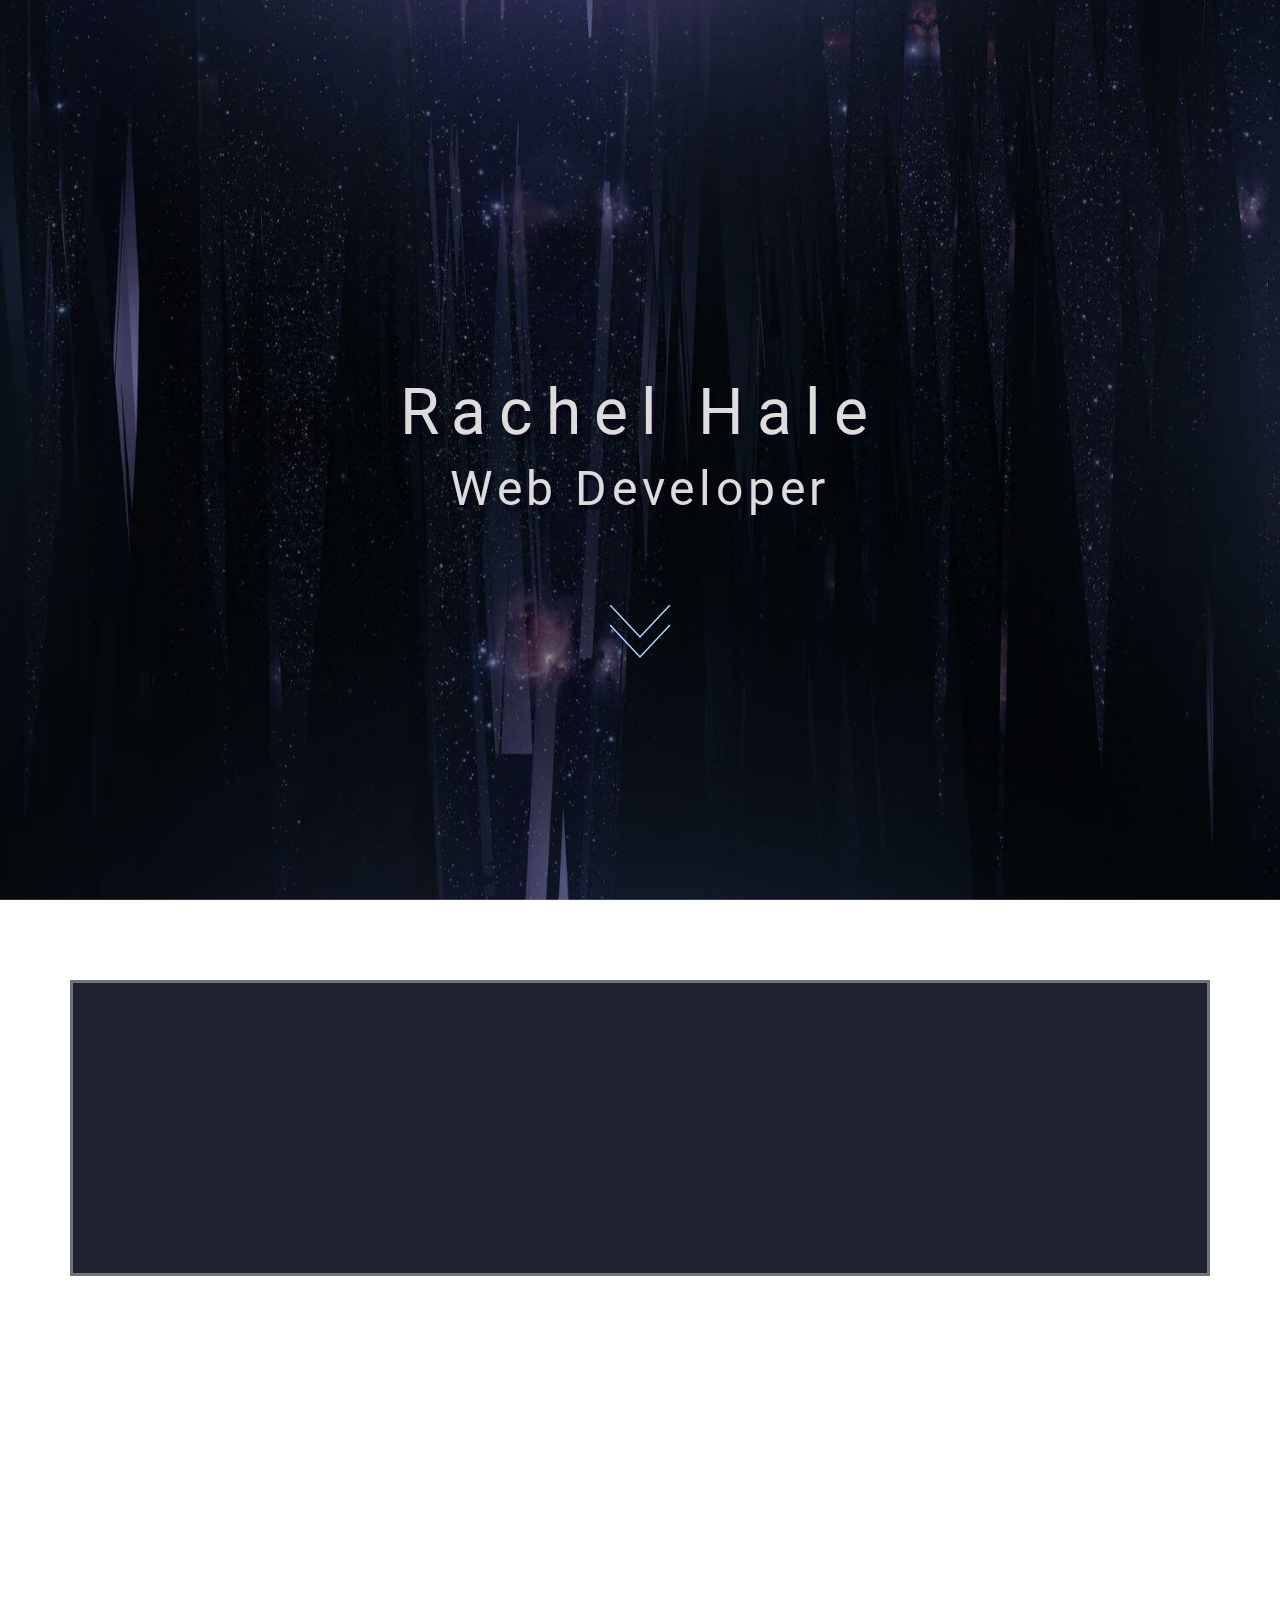
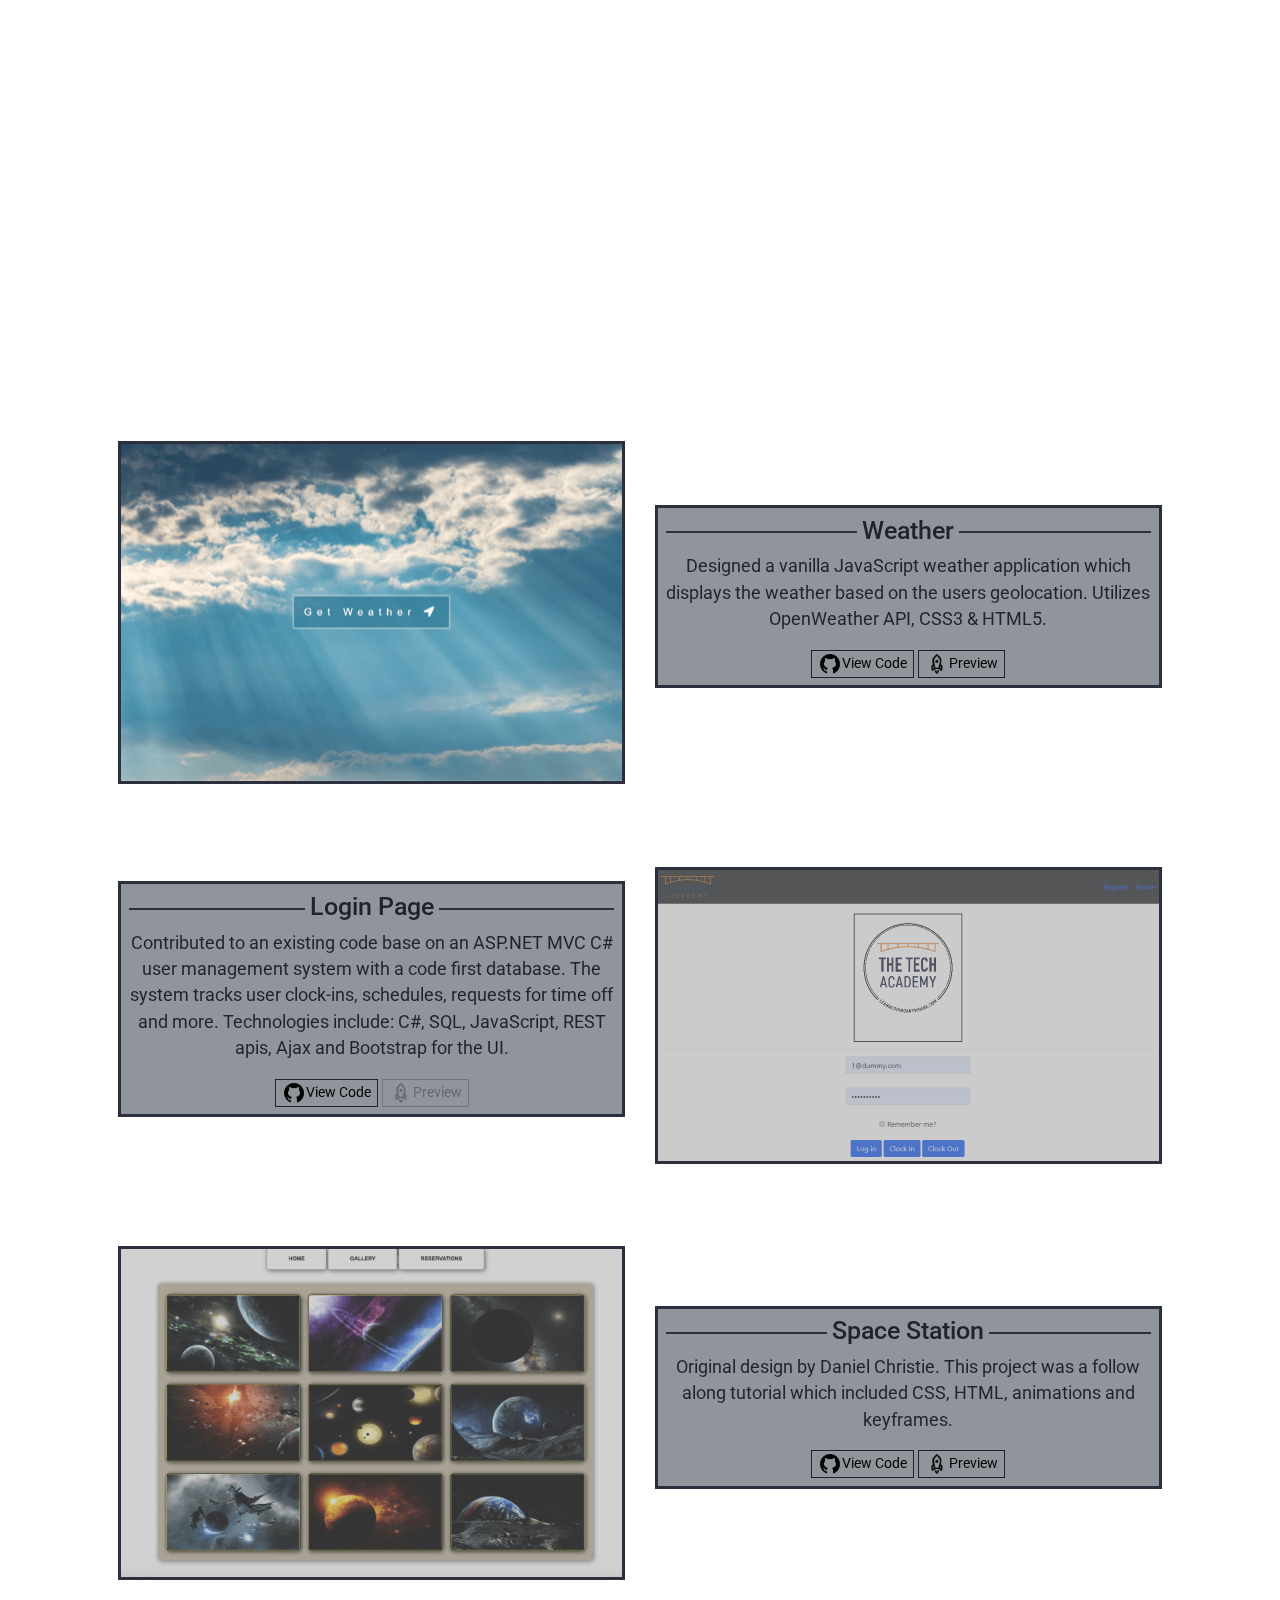
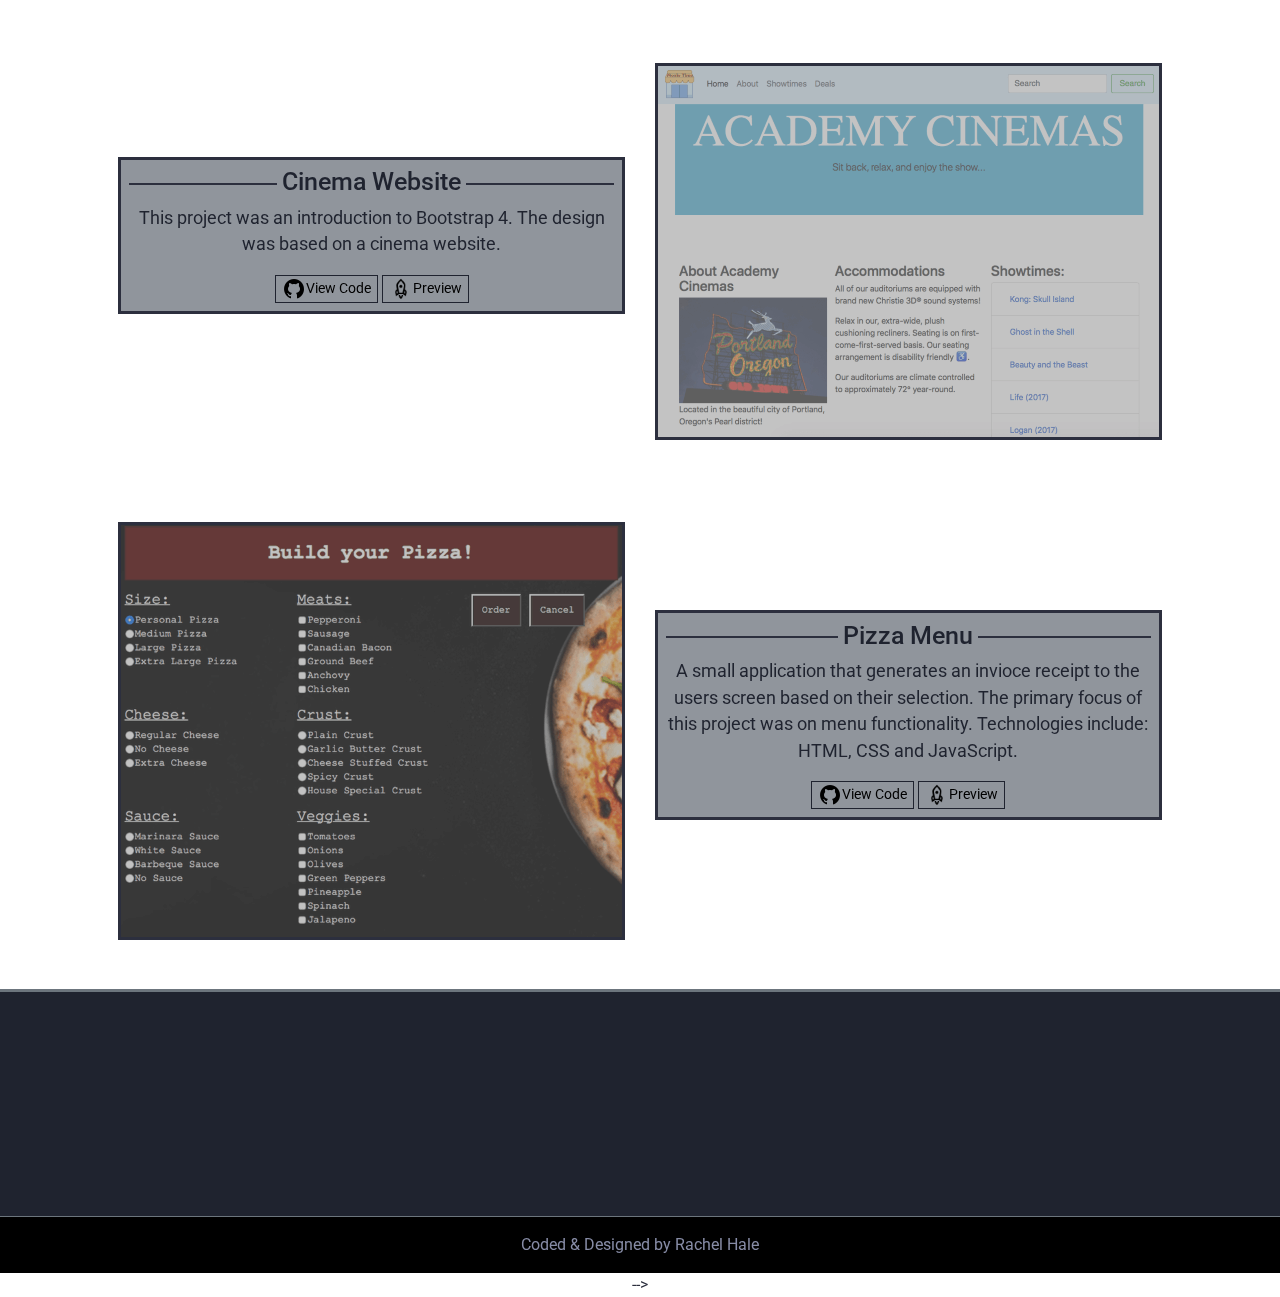
==== commit ce7dbc28: "update navbar" ====
--- a/index.html
+++ b/index.html
@@ -22,10 +22,11 @@
 <body>
 <!------------------------------ NAV BAR  ---------------------------------->
  <nav class="navbar navbar-expand-sm fixed-top navbar-dark bg-dark">   
-    <button class="navbar-toggler custom-toggler" type="button" data-toggle="collapse" data-target="#navbarNav" aria-label="collapse">
-        <span class="navbar-toggler-icon"></span>
-    </button>
-    <div class="collapse navbar-collapse justify-content-center" id="navbarNav">
+    <a href="#home"><span class="navbar-brand mb-0 h1">RH</span></a>
+        <button class="navbar-toggler" type="button" data-toggle="collapse" data-target="#navbarNav" aria-label="collapse">
+            <span class="navbar-toggler-icon"></span>
+        </button>
+    <div class="collapse navbar-collapse justify-content-end" id="navbarNav">
         <ul class="navbar-nav">
             <li class="nav-item"><a class="nav-link" aria-label="Go to home" href="#home">Home</a></li>
             <li class="nav-item"><a class="nav-link" aria-label="Go to about" href="#about">About</a></li>
@@ -33,14 +34,13 @@
             <li class="nav-item"><a class="nav-link" aria-label="Go to contact" href="#contact" id="nav-contact">Contact</a></li>
         </ul> 
     </div>
-</nav>  
+</nav>   
 <!------------------------------ HOME SECTION ---------------------------------->
 <div class="container-fluid h-100" id="home">
     <div class="row h-100 align-items-center">
         <div class="col-12 text-center">
             <h1 class="home-text" data-aos="zoom-in-up" data-aos-duration="1000">Rachel Hale</h1>
             <h1 class="home-text_sub" data-aos="fade-up" data-aos-duration="1500">Web Developer</h1> 
-            <!-- <h5 class="home-text" data-aos="fade-up" data-aos-duration="1500">Come say hi</h5>  -->
             <a aria-label="arrow down" href="#about"><svg class="down-arrows">
                 <path class="arrowOne" d="M0 0 L30 32 L60 0"></path>
                 <path class="arrowTwo" d="M0 20 L30 52 L60 20"></path></svg> 
@@ -53,12 +53,12 @@
     <div class="container about-wrapper">
         <div class="row">
             <div class="col">
-                <h1 data-aos="fade-in">Hello!</h1>
+                <h1 data-aos="fade-in">Hello</h1>
             </div>
         </div>
         <div class="row" data-aos="fade-up">    
-            <p class="about-text">I'm <span style="font-weight: bold">Rachel,</span> I am based in Seattle WA and I am studying web development. 
-            I enjoy coffee, pizza and coding. I have a passion for UI and UX and aim to produce modern and efficient applications. Below are some languages I am familiar with and I am continuing to learn.</p> 
+            <p class="about-text">I'm <span style="font-weight: bold">Rachel,</span> I'm based in Seattle WA and I am studying web development. 
+            I enjoy coffee, pizza and coding. I have a passion for UI and UX and aim to produce modern and efficient applications. Below are some languages I'm familiar with and continue to learn.</p> 
         </div>  
     </div>  
 </div>
@@ -223,7 +223,7 @@
 <div class="container-fluid" id="contact">
     <div class="row pt-4" data-aos="fade-zoom-in">
         <div class="col">
-            <h1>Lets chat</h1>
+            <h1>Lets chat!</h1>
             <p>Interested in working together or want to learn more? Feel free to get in contact.</p>
         </div>
     </div>
@@ -242,15 +242,14 @@
 </div>
 
 <!-- JS then Bootstrap JS -->
-<script src="https://ajax.googleapis.com/ajax/libs/jquery/3.4.1/jquery.min.js"></script>
-<script src="https://stackpath.bootstrapcdn.com/bootstrap/4.3.1/js/bootstrap.min.js" integrity="sha384-JjSmVgyd0p3pXB1rRibZUAYoIIy6OrQ6VrjIEaFf/nJGzIxFDsf4x0xIM+B07jRM" crossorigin="anonymous"></script> 
+<script src="https://ajax.googleapis.com/ajax/libs/jquery/3.4.1/jquery.min.js" defer></script>
+<script src="https://stackpath.bootstrapcdn.com/bootstrap/4.3.1/js/bootstrap.min.js" integrity="sha384-JjSmVgyd0p3pXB1rRibZUAYoIIy6OrQ6VrjIEaFf/nJGzIxFDsf4x0xIM+B07jRM" crossorigin="anonymous"  defer></script>  -->
 <!--Script tags-->
 <script src="https://unpkg.com/aos@2.3.1/dist/aos.js"></script>
-<script src="js/main.js"></script>    
-
+<script src="js/main.js" defer></script>   
 <!--AOS script-->
 <script>   
-AOS.init({ once: true});
+AOS.init({once: true});
 </script>
 </body>
 </html>--- a/css/style.css
+++ b/css/style.css
@@ -3,15 +3,14 @@
 	-moz-background-size: cover;
 	-o-background-size: cover;
 	background-size: cover;
-    height: 100%;
+	height: 100%;
 	font-family: Roboto, sans-serif;
 	color: #2C2F3E;
 	text-align: center;
 }
-
 body::after{
 	content:"";
-	position:fixed; 
+	position:fixed;
 	top:0;
 	height:100vh;
 	left:0;
@@ -23,31 +22,27 @@
 	-o-background-size: cover;
 	background-size: cover;
 }
-
 /******************************* NAV BAR *******************************/
-.nav-link  {
+.nav-link {
 	font-family: 'Roboto', sans-serif;
 	letter-spacing: .3em;
-} 
+}
 /******************************* HOME SECTION *******************************/
 .home-text {
 	color: #dcdcdc;
-	font-weight: 350;
-	letter-spacing: .2em; 
+	font-weight: 400;
+	letter-spacing: .2em;
 	font-size: 4em;
 	text-shadow: 3px 5px 2px #0a0219b3;
-	
-}
-
+}
 .home-text_sub {
 	color: #dcdcdc;
-	font-weight: 350;
-	letter-spacing: .1em; 
+	font-weight: 400;
+	letter-spacing: .1em;
 	font-size: 3em;
 	text-shadow: 3px 5px 2px #0a0219b3;
 }
-
-.down-arrows {  
+.down-arrows {
 	width: 4em;
 	height: 5em;
 	position: absolute;
@@ -55,28 +50,29 @@
 	margin-left: -30px;
 	bottom: -10em;
 }
-
 .down-arrows path {
 	stroke:#b3d7ff;
 	fill: transparent;
-	stroke-width: 1.5px;	
+	stroke-width: 1.5px;
 	animation: arrow 2s infinite;
-	-webkit-animation: arrow 2s infinite; 
-}
-
+	-moz-animation: arrow 2s infinite;
+	-webkit-animation: arrow 2s infinite;
+}
 .down-arrows path.arrowOne {
 	animation-delay :-1s;
-	-webkit-animation-delay:-1s; /* Safari and Chrome */
-}
-
+	-moz-animation-delay: -1s;
+	-webkit-animation-delay:-1s;
+   /* Safari and Chrome */
+}
 .down-arrows path.arrowTwo {
 	animation-delay:-.5s;
-	-webkit-animation-delay:-.5s; /* Safari and Chrome */
-}
-
+	-moz-animation-delay:-5s;
+	-webkit-animation-delay:-.5s;
+   /* Safari and Chrome */
+}
 /******************************* ABOUT SECTION *******************************/
 #about {
-	padding: 80px;
+	padding: 80px 0;
 }
 
 .about-wrapper {
@@ -93,7 +89,7 @@
 }
 
 .about-text {
-	padding: 0% 3% 3%;
+	padding: 0 3% 3%;
 	letter-spacing: 2px;
 	font-size: 1.5em;
 }  
@@ -105,16 +101,15 @@
 	letter-spacing: 4px;
 	padding-bottom: 2em;
 }
-
 .skills-icon_container {
-	background: linear-gradient(to bottom, rgba(68, 31, 54, 0.81), #576692cf); 
+	background: linear-gradient(to bottom, rgba(68, 31, 54, 0.81), #576692cf);
 	border-radius: 50%;
-	-webkit-box-shadow: 5px 5px 5px 0px #000000, inset 4px 4px 15px 0px #1f232f, 5px 5px 15px 5px #080c15;
-	box-shadow: 5px 5px 5px 0px #000000, inset 4px 4px 15px 0px #1f232f, 5px 5px 15px 5px #080c15;
-	padding: .8em; 
+	-moz-box-shadow: 5px 5px 5px 0 #000000, inset 4px 4px 15px 0 #1f232f, 5px 5px 15px 5px #080c15;
+	-webkit-box-shadow: 5px 5px 5px 0 #000000, inset 4px 4px 15px 0 #1f232f, 5px 5px 15px 5px #080c15;
+	box-shadow: 5px 5px 5px 0 #000000, inset 4px 4px 15px 0 #1f232f, 5px 5px 15px 5px #080c15;
+	padding: .8em;
 	width: 100%;
 }
-
 .skills-text h3 {
 	padding-top: 20px;
 	font-weight: 800;
@@ -122,38 +117,33 @@
 	color:#adb5bd;
 	text-shadow: 3px 5px 2px #0e1824;
 }
-
 .skills-text h4 {
 	color:#adb5bd;
 	font-size: 1.2em;
 	padding-bottom: .05em;
-} 
-
+}
 @media screen and (max-width: 600px) {
 	.skills-text h4 {
 		font-size: 1em;
-	}
-  }
-
-  @media screen and (max-width: 600px) {
+   }
+}
+@media screen and (max-width: 600px) {
 	.skills-text h3 {
 		font-size: 1.2em;
-	}
-  }
+   }
+}
 /******************************* PORTFOLIO SECTION *******************************/
 .project-image_container {
 	width: 100%;
-	height: auto;		
-}
-
+	height: auto;
+}
 .header-text_portfolio {
 	color:#adb5bd;
-    text-shadow: 3px 5px 2px #0e1824;
-	letter-spacing: .15em; 
+	text-shadow: 3px 5px 2px #0e1824;
+	letter-spacing: .15em;
 	font-size: 3em;
-	display: inline-block; 
-}
-	
+	display: inline-block;
+}
 /* Line under header text */
 .header-text_portfolio:before{
 	content: "";
@@ -164,56 +154,49 @@
 	left: 25%;
 	border-bottom: 2px solid #b3e2ff;
 }
-
 .project-wrapper {
 	padding: 3%;
 }
-
 .project-container {
 	background: rgb(144, 149, 156);
 	border: 3px solid #2C2F3E;
 	color: #1f232f;
 	font-size: 1.1em;
 }
-
 .project-container:hover {
 	transition: .3s;
-	-webkit-box-shadow: 6px 8px 26px 2px rgba(7,32,46,0.89); 
+	-moz-box-shadow: 6px 8px 26px 2px rgba(7,32,46,0.89);
+	-webkit-box-shadow: 6px 8px 26px 2px rgba(7,32,46,0.89);
 	box-shadow: 6px 8px 26px 2px rgba(7,32,46,0.89);
 }
-
 .project-text_container {
 	padding: 1.5%;
 }
-
 .project-btn {
 	background: transparent;
 	border: 1px solid #1f232f;
 	font-size: .8em;
 }
-
 .disabled {
 	background: transparent;
 	border: 1px solid #2C2F3E;
 	font-size: .8em;
-    opacity: .3;
+	opacity: .3;
 }
 .project-btn:hover {
-	background: linear-gradient(to bottom,  #7F7B91, #8799b48c); 
-	border: 1px solid  rgb(35, 24, 80);
+	background: linear-gradient(to bottom, #7F7B91, #8799b48c);
+	border: 1px solid rgb(35, 24, 80);
 	transform: translateY(-2px);
-	-webkit-box-shadow: 0px 10px 13px -7px #000000, 0px 20px 15px -8px rgba(0,0,0,0); 
-	box-shadow: 0px 10px 13px -7px #000000, 0px 20px 15px -8px rgba(0,0,0,0);	
-}
-
+	-moz-box-shadow: 0 10px 13px -7px #000000, 0 20px 15px -8px rgba(0,0,0,0);
+	-webkit-box-shadow: 0 10px 13px -7px #000000, 0 20px 15px -8px rgba(0,0,0,0);
+	box-shadow: 0 10px 13px -7px #000000, 0 20px 15px -8px rgba(0,0,0,0);
+}
 /* Lines on the side of project titles */
 .project-text_header {
 	overflow: hidden;
 	font-size: 1.4em;
 }
-
-.project-text_header:before,
-.project-text_header:after {
+.project-text_header:before, .project-text_header:after {
 	background-color:#2C2F3E;
 	content: "";
 	display: inline-block;
@@ -222,12 +205,10 @@
 	vertical-align: middle;
 	width: 50%;
 }
-
 .project-text_header:before {
 	right: 0.2em;
 	margin-left: -50%;
 }
-
 .project-text_header:after {
 	left: 0.2em;
 	margin-right: -50%;
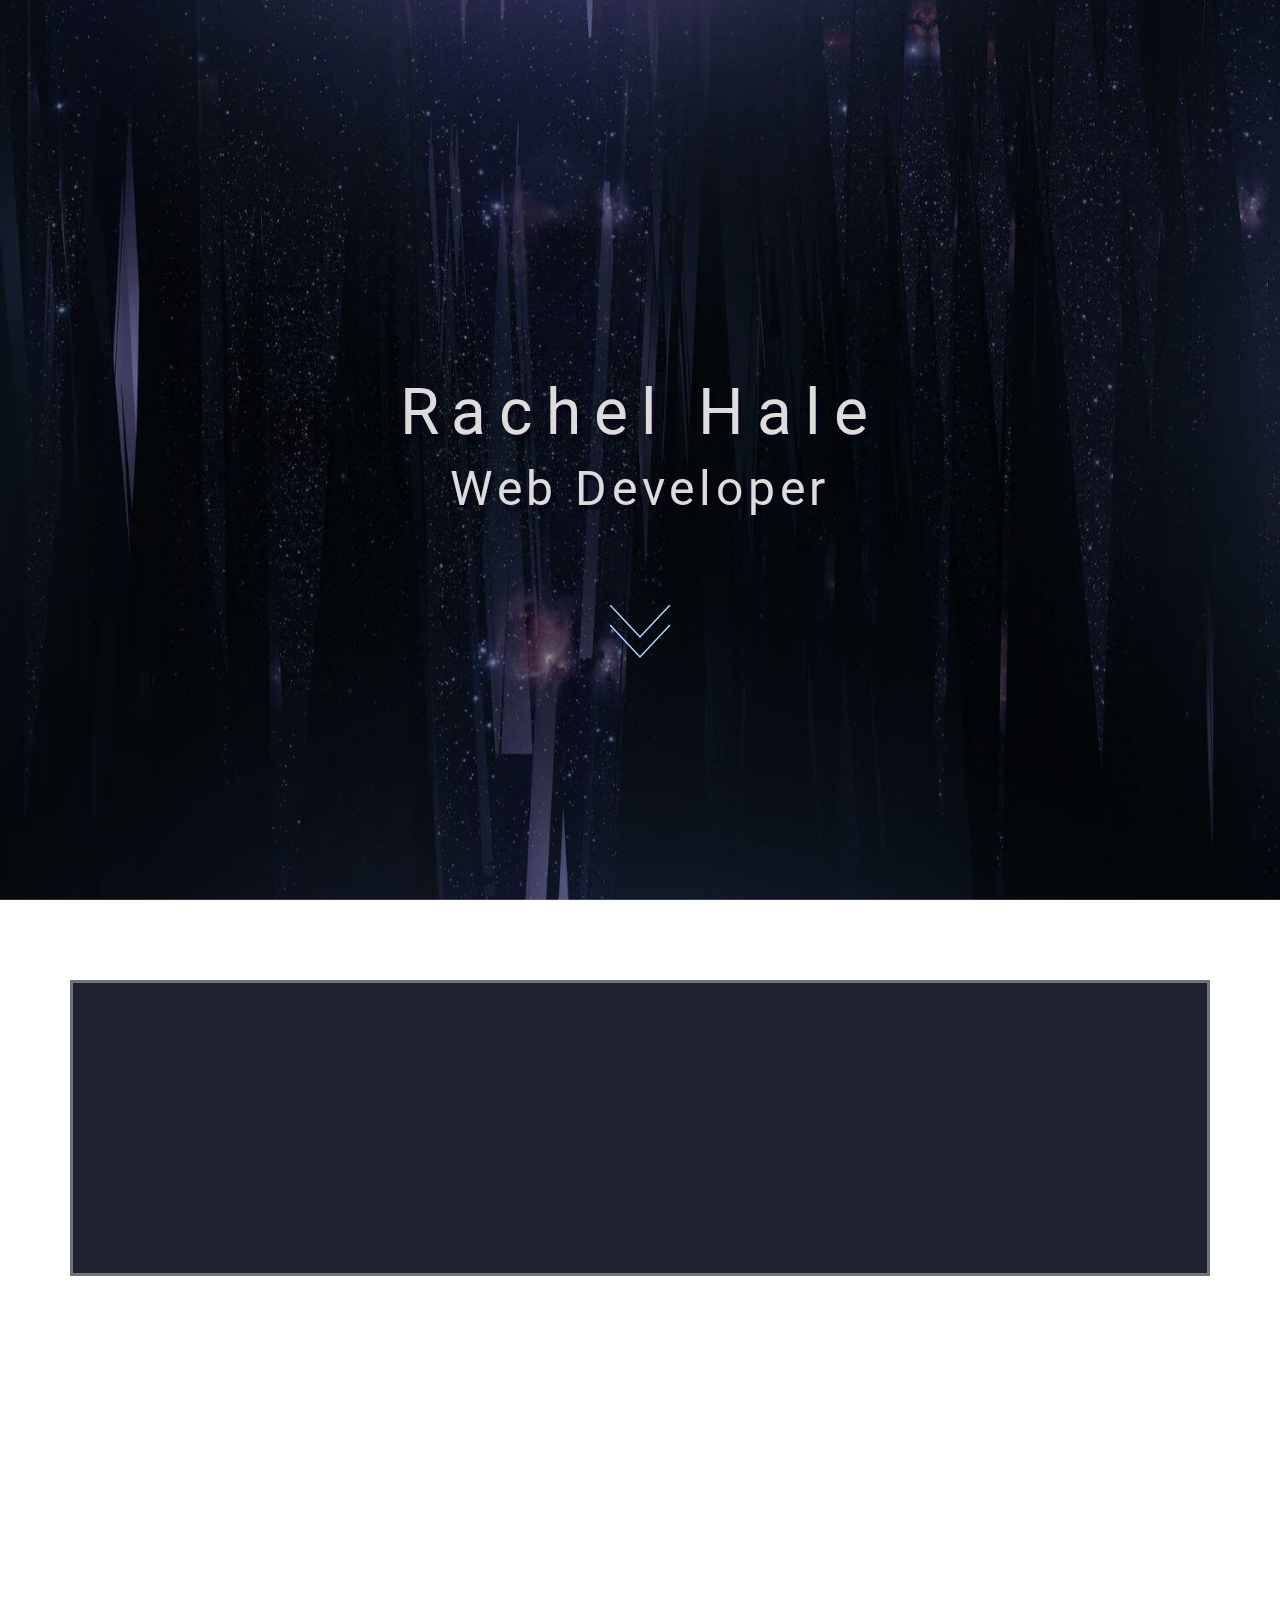
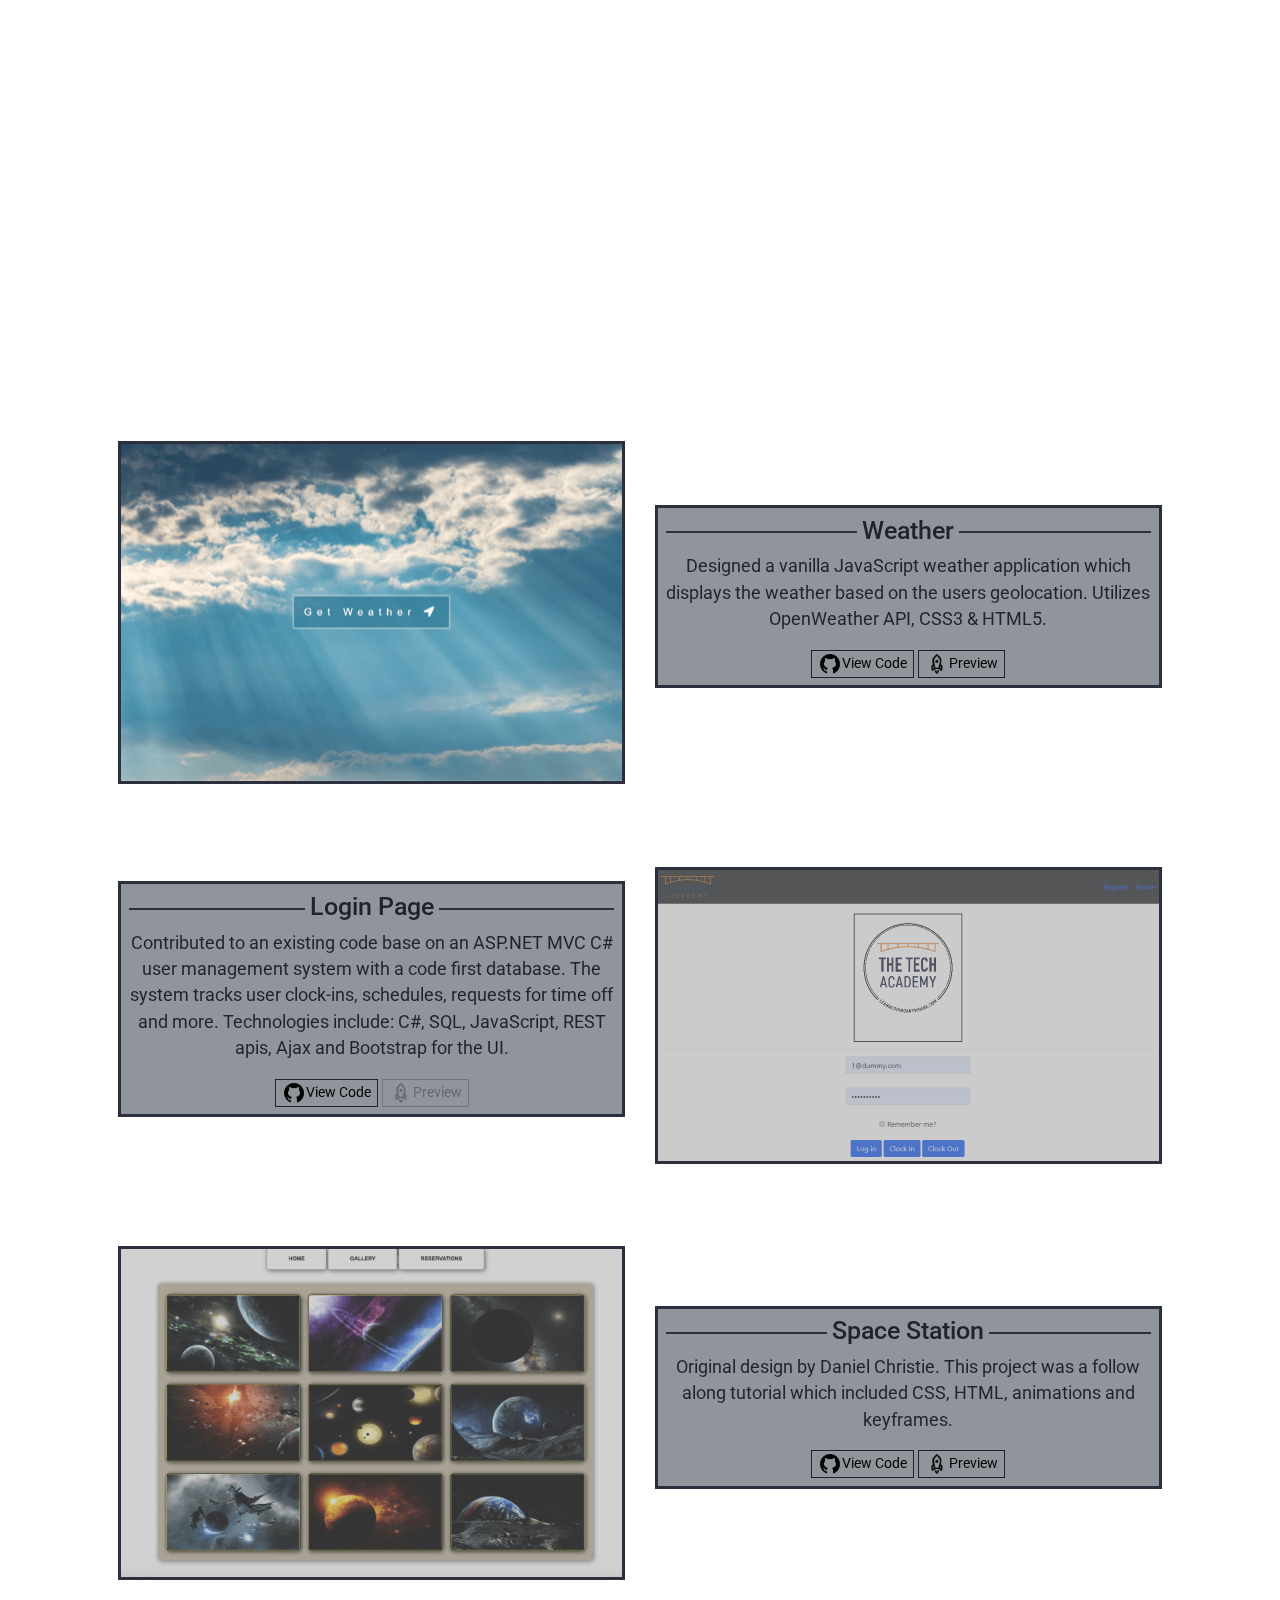
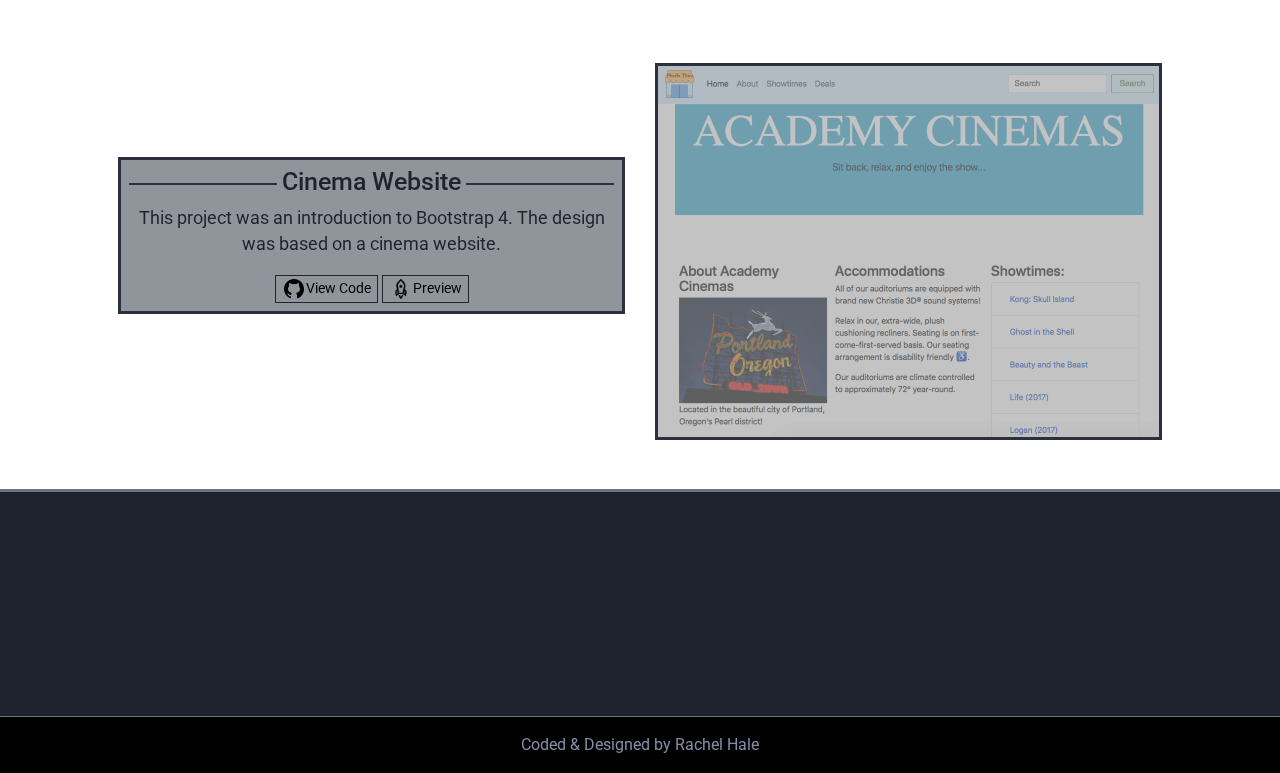
==== commit 4e218846: "remove project" ====
--- a/index.html
+++ b/index.html
@@ -7,7 +7,7 @@
     <meta name="author" content="Rachel Hale">
     <meta name="viewport" content="width=device-width, initial-scale=1.0">
     <meta http-equiv="X-UA-Compatible" content="ie=edge">
-    
+
     <!-- Bootstrap CSS -->
     <link rel="stylesheet" href="https://stackpath.bootstrapcdn.com/bootstrap/4.3.1/css/bootstrap.min.css" integrity="sha384-ggOyR0iXCbMQv3Xipma34MD+dH/1fQ784/j6cY/iJTQUOhcWr7x9JvoRxT2MZw1T" crossorigin="anonymous">
     <!-- CSS -->
@@ -16,8 +16,34 @@
     <link href="https://unpkg.com/aos@2.3.1/dist/aos.css" rel="stylesheet">
     <!--Google fonts-->
     <link href="https://fonts.googleapis.com/css?family=Roboto|Work+Sans&display=swap" rel="stylesheet">
-  
-    <title>Rachel Hale | Developer</title>   
+    <style>
+            body, html {
+        -webkit-background-size: cover;
+        -moz-background-size: cover;
+        -o-background-size: cover;
+        background-size: cover;
+        height: 100%;
+        font-family: Roboto, sans-serif;
+        color: #2C2F3E;
+        text-align: center;
+    }
+    body::after{
+        content:"";
+        position:fixed;
+        top:0;
+        height:100vh;
+        left:0;
+        right:0;
+        z-index:-1;
+        background: url(./images/main-bg.jpg) center center;
+        -webkit-background-size: cover;
+        -moz-background-size: cover;
+        -o-background-size: cover;
+        background-size: cover;
+    }
+        </style>
+        
+      <title>Rachel Hale | Developer</title>   
 </head>
 <body>
 <!------------------------------ NAV BAR  ---------------------------------->
@@ -57,19 +83,19 @@
             </div>
         </div>
         <div class="row" data-aos="fade-up">    
-            <p class="about-text">I'm <span style="font-weight: bold">Rachel,</span> I'm based in Seattle WA and I am studying web development. 
-            I enjoy coffee, pizza and coding. I have a passion for UI and UX and aim to produce modern and efficient applications. Below are some languages I'm familiar with and continue to learn.</p> 
+            <p class="about-text">I'm <span style="font-weight: bold">Rachel,</span> I live in Seattle WA and I'm currently studying web development. 
+            I enjoy coffee, pizza and coding! I have a passion for UI and UX and aim to produce modern and efficient applications. Below are some languages I'm familiar with and continue to learn.</p> 
         </div>  
     </div>  
 </div>
 <!---------------------- SKILLS  ---------------------->
 <div class="container">
-    <div class="col header-text_skills" data-aos="fade-zoom-in">Some of my technical skills...</div> 
+    <div class="col header-text_skills" data-aos="fade-zoom-in">Some technical skills...</div> 
     <div class="row">    
         <div class="col-md-2 col-4 px-lg-4" data-aos="fade-up" data-aos-delay="50">
             <img class="skills-icon_container" src="./images/thumb/icon1.png" alt="html/css">
             <div class="skills-text">
-                <h3>HTML & CSS </h3>
+                <h3>HTML & CSS</h3>
                 <h4>Bootstrap</h4>
                 <h4>SCSS</h4>
                 <h4>Wordpress</h4>
@@ -199,24 +225,6 @@
                 </div>
             </div>
         </div>
-        <!-- Project Five -->
-        <div class="row justify-content-center align-items-center project-wrapper">
-            <div class="col-12 col-md-6 mb-3">
-                <div class="project-container">
-                    <a href="./projects/PizzaMenu/pizza_menu.html" target="_blank" rel="noopener">
-                        <img class="project-image_container" src="./images/projects/project5.png" alt="pizza order screen">
-                    </a>
-                </div>
-            </div>
-            <div class="col-11 col-md-6 mb-5">
-                <div class="project-container project-text_container">
-                    <h2 class="project-text_header">Pizza Menu</h2>
-                    <p>A small application that generates an invioce receipt to the users screen based on their selection. The primary focus of this project was on menu functionality. Technologies include: HTML, CSS and JavaScript.</p>
-                    <a href="https://github.com/rhale1/The-Tech-Academy-JavaScript-Projects/tree/master/pizzaMenu" target="_blank" rel="noopener"><button class="project-btn"><img src="./images/thumb/icon7.png" alt="go to button">View Code</button></a>
-                    <a href="./projects/PizzaMenu/pizza_menu.html" target="_blank" rel="noopener"><button class="project-btn"><img src="./images/thumb/icon8.png" alt="go to button">Preview</button></a>
-                </div>
-            </div>
-        </div>
     </div>
 </div>
 <!------------------------------ CONTACT SECTION ------------------------------>
@@ -243,7 +251,7 @@
 
 <!-- JS then Bootstrap JS -->
 <script src="https://ajax.googleapis.com/ajax/libs/jquery/3.4.1/jquery.min.js" defer></script>
-<script src="https://stackpath.bootstrapcdn.com/bootstrap/4.3.1/js/bootstrap.min.js" integrity="sha384-JjSmVgyd0p3pXB1rRibZUAYoIIy6OrQ6VrjIEaFf/nJGzIxFDsf4x0xIM+B07jRM" crossorigin="anonymous"  defer></script>  -->
+<script src="https://stackpath.bootstrapcdn.com/bootstrap/4.3.1/js/bootstrap.min.js" integrity="sha384-JjSmVgyd0p3pXB1rRibZUAYoIIy6OrQ6VrjIEaFf/nJGzIxFDsf4x0xIM+B07jRM" crossorigin="anonymous"  defer></script>  
 <!--Script tags-->
 <script src="https://unpkg.com/aos@2.3.1/dist/aos.js"></script>
 <script src="js/main.js" defer></script>   
--- a/css/style.css
+++ b/css/style.css
@@ -1,27 +1,3 @@
-body, html {
-	-webkit-background-size: cover;
-	-moz-background-size: cover;
-	-o-background-size: cover;
-	background-size: cover;
-	height: 100%;
-	font-family: Roboto, sans-serif;
-	color: #2C2F3E;
-	text-align: center;
-}
-body::after{
-	content:"";
-	position:fixed;
-	top:0;
-	height:100vh;
-	left:0;
-	right:0;
-	z-index:-1;
-	background: url(../images/main-bg.jpg) center center;
-	-webkit-background-size: cover;
-	-moz-background-size: cover;
-	-o-background-size: cover;
-	background-size: cover;
-}
 /******************************* NAV BAR *******************************/
 .nav-link {
 	font-family: 'Roboto', sans-serif;
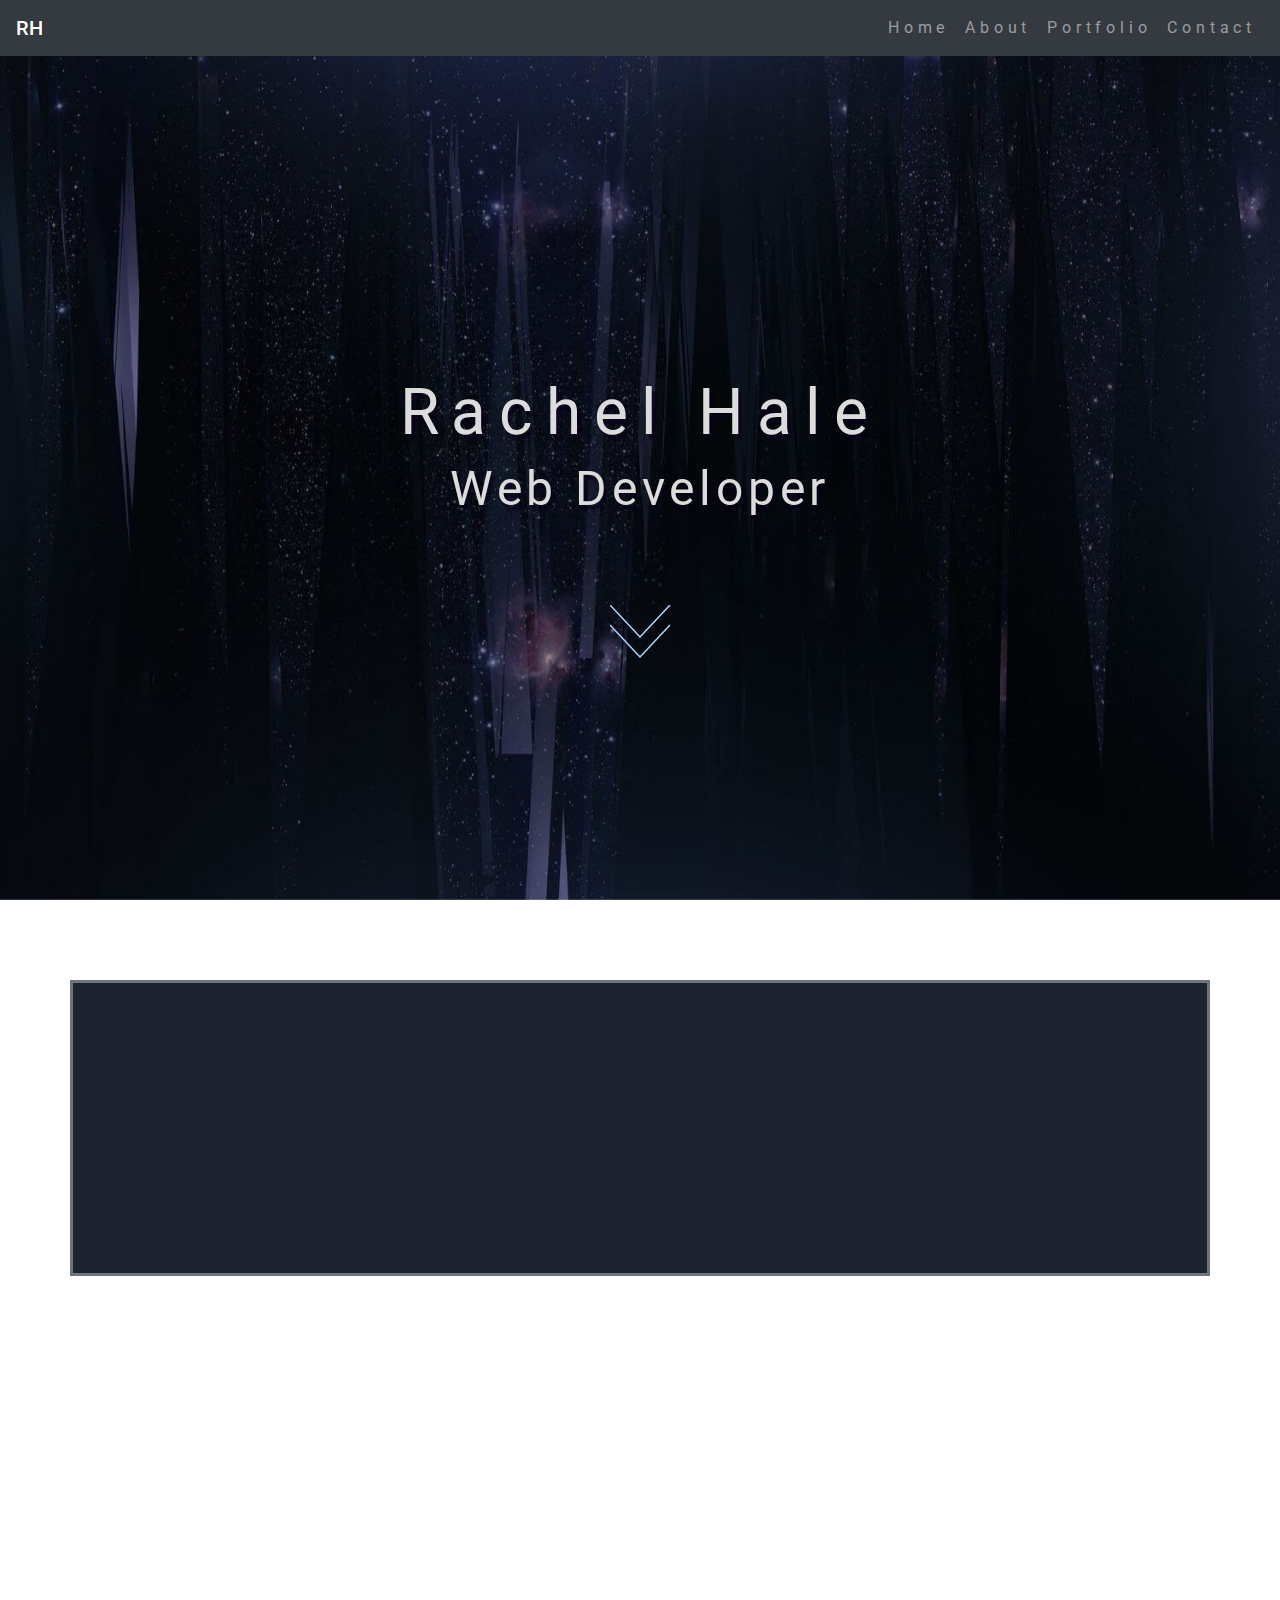
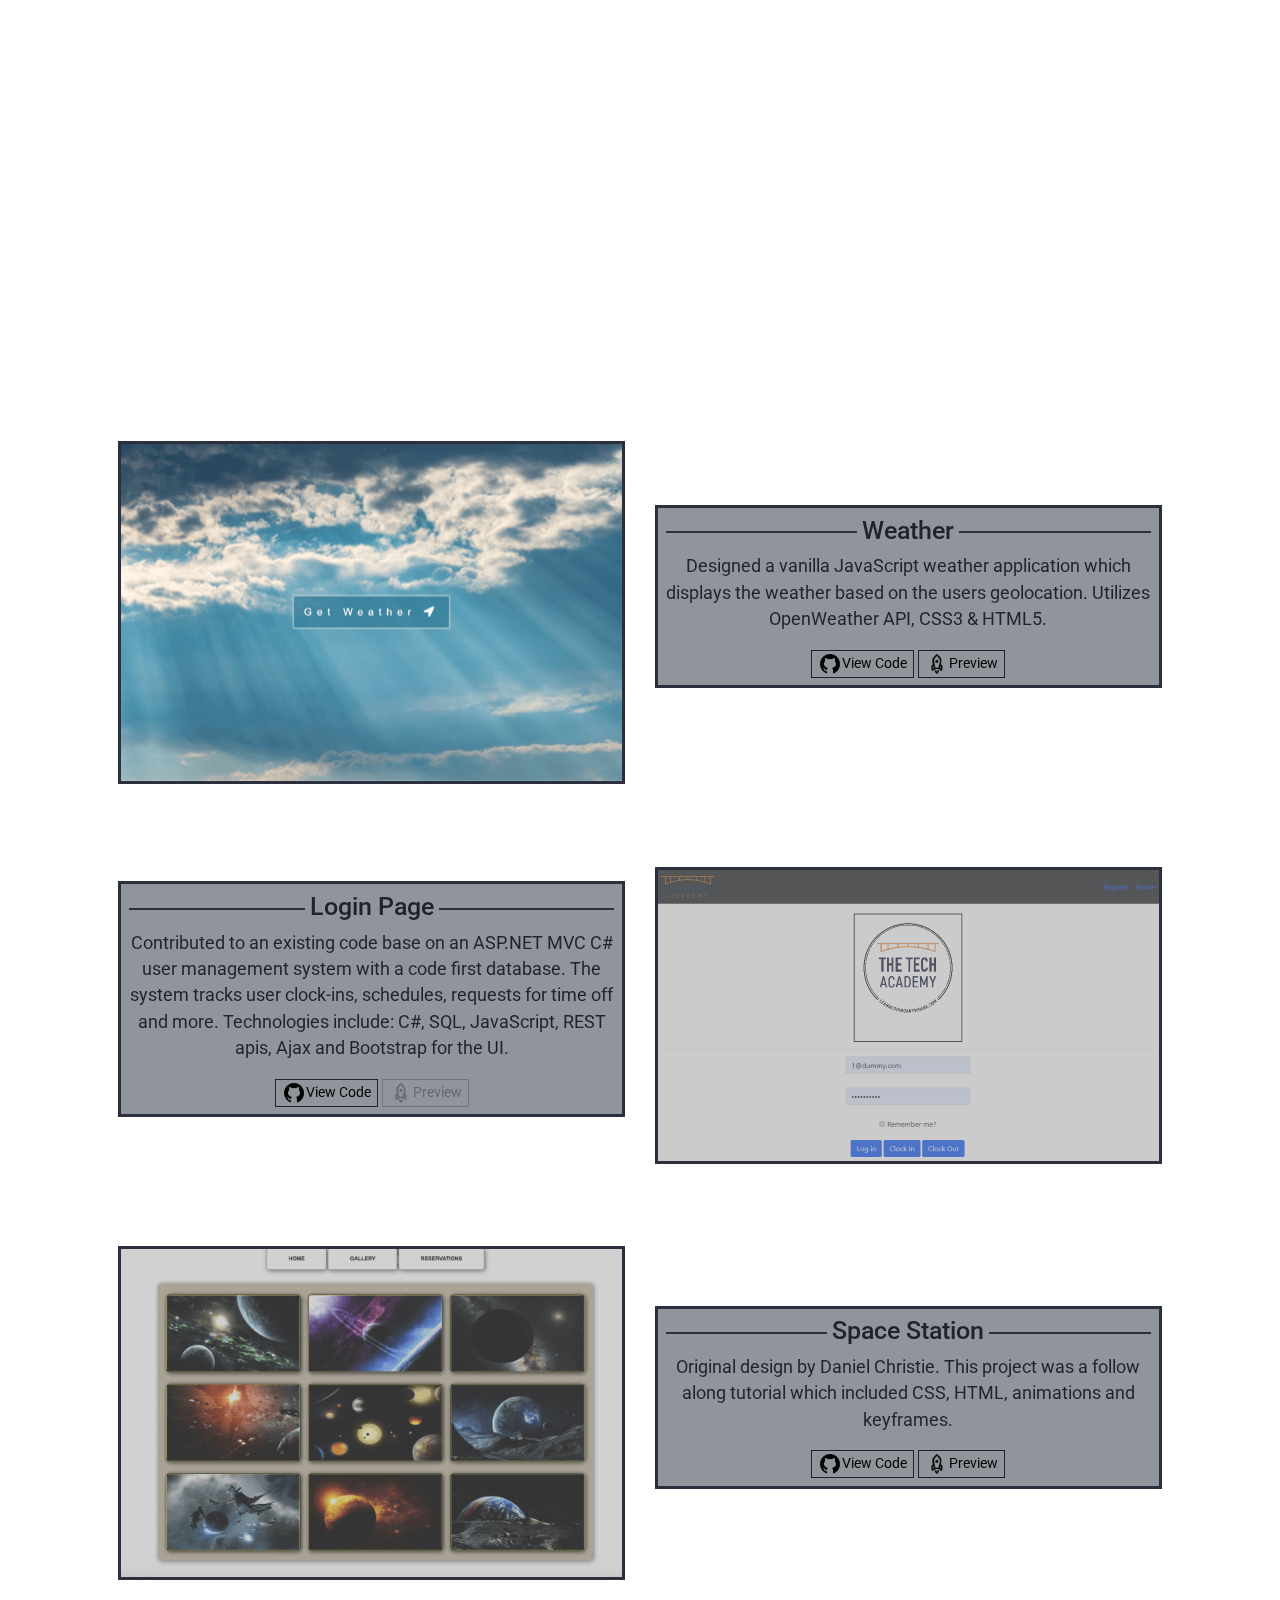
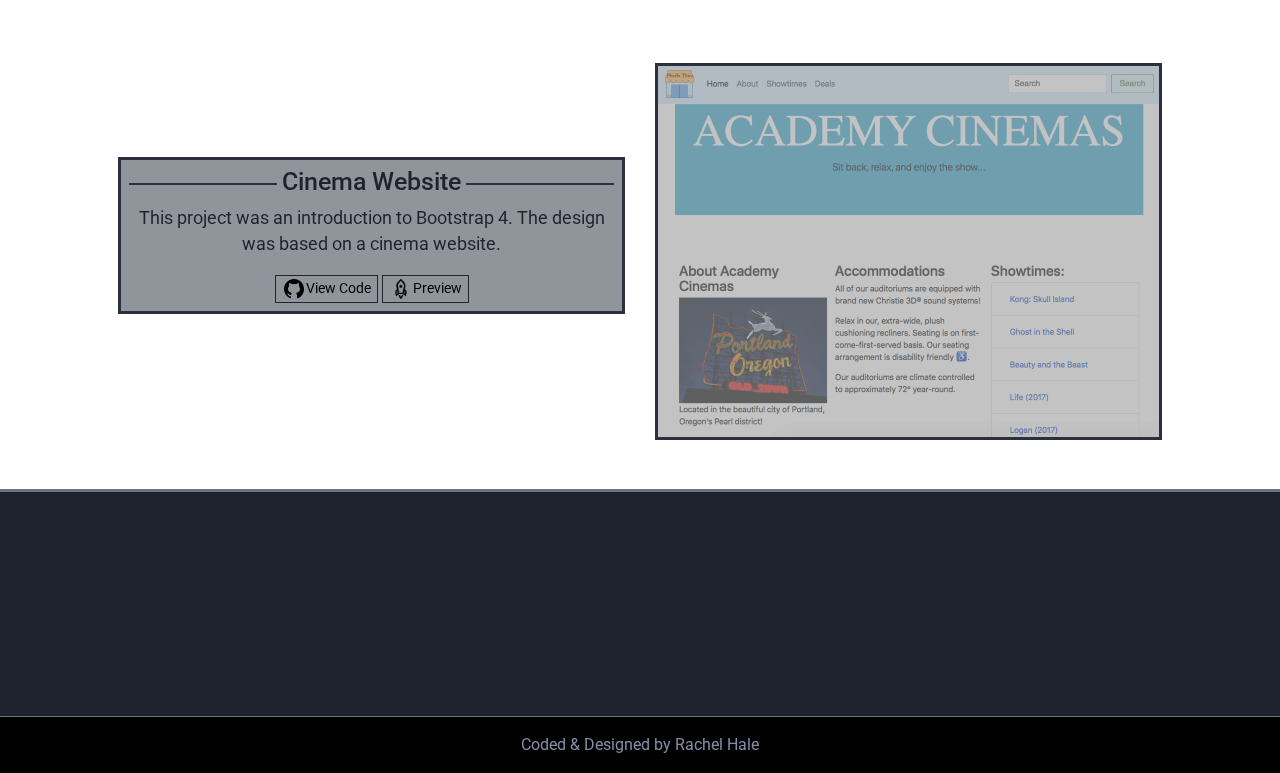
==== commit c9280c8f: "minify css" ====
--- a/index.html
+++ b/index.html
@@ -17,32 +17,9 @@
     <!--Google fonts-->
     <link href="https://fonts.googleapis.com/css?family=Roboto|Work+Sans&display=swap" rel="stylesheet">
     <style>
-            body, html {
-        -webkit-background-size: cover;
-        -moz-background-size: cover;
-        -o-background-size: cover;
-        background-size: cover;
-        height: 100%;
-        font-family: Roboto, sans-serif;
-        color: #2C2F3E;
-        text-align: center;
-    }
-    body::after{
-        content:"";
-        position:fixed;
-        top:0;
-        height:100vh;
-        left:0;
-        right:0;
-        z-index:-1;
-        background: url(./images/main-bg.jpg) center center;
-        -webkit-background-size: cover;
-        -moz-background-size: cover;
-        -o-background-size: cover;
-        background-size: cover;
-    }
-        </style>
-        
+        body, html{-webkit-background-size: cover;-moz-background-size: cover;-o-background-size: cover;background-size: cover;height: 100%;font-family: Roboto, sans-serif;color: #2C2F3E;text-align: center}
+        body::after{content:"";position:fixed;top:0;height:100vh;left:0;right:0;z-index:-1;background: url(./images/main-bg.jpg) center center;-webkit-background-size: cover;-moz-background-size: cover;-o-background-size: cover;background-size: cover}
+    </style> 
       <title>Rachel Hale | Developer</title>   
 </head>
 <body>
@@ -251,7 +228,7 @@
 
 <!-- JS then Bootstrap JS -->
 <script src="https://ajax.googleapis.com/ajax/libs/jquery/3.4.1/jquery.min.js" defer></script>
-<script src="https://stackpath.bootstrapcdn.com/bootstrap/4.3.1/js/bootstrap.min.js" integrity="sha384-JjSmVgyd0p3pXB1rRibZUAYoIIy6OrQ6VrjIEaFf/nJGzIxFDsf4x0xIM+B07jRM" crossorigin="anonymous"  defer></script>  
+<script src="https://stackpath.bootstrapcdn.com/bootstrap/4.3.1/js/bootstrap.min.js" integrity="sha384-JjSmVgyd0p3pXB1rRibZUAYoIIy6OrQ6VrjIEaFf/nJGzIxFDsf4x0xIM+B07jRM" crossorigin="anonymous" defer></script>  
 <!--Script tags-->
 <script src="https://unpkg.com/aos@2.3.1/dist/aos.js"></script>
 <script src="js/main.js" defer></script>   
--- a/css/style.css
+++ b/css/style.css
@@ -6,45 +6,48 @@
 /******************************* HOME SECTION *******************************/
 .home-text {
 	color: #dcdcdc;
+	font-size: 4em;
 	font-weight: 400;
 	letter-spacing: .2em;
-	font-size: 4em;
 	text-shadow: 3px 5px 2px #0a0219b3;
 }
+
 .home-text_sub {
 	color: #dcdcdc;
+	font-size: 3em;
 	font-weight: 400;
 	letter-spacing: .1em;
-	font-size: 3em;
 	text-shadow: 3px 5px 2px #0a0219b3;
 }
+
 .down-arrows {
-	width: 4em;
+	bottom: -10em;
 	height: 5em;
-	position: absolute;
 	left: 50%;
 	margin-left: -30px;
-	bottom: -10em;
-}
+	position: absolute;
+	width: 4em;
+}
+
 .down-arrows path {
+	fill: none;
 	stroke:#b3d7ff;
-	fill: transparent;
 	stroke-width: 1.5px;
+	-moz-animation: arrow 2s infinite; /*Firefox*/
+	-webkit-animation: arrow 2s infinite;   /*Safari and Chrome*/
 	animation: arrow 2s infinite;
-	-moz-animation: arrow 2s infinite;
-	-webkit-animation: arrow 2s infinite;
-}
-.down-arrows path.arrowOne {
+}
+
+.down-arrows .arrowOne {
+	-moz-animation-delay: -1s; /*Firefox*/
+	-webkit-animation-delay:-1s;  /* Safari and Chrome*/
 	animation-delay :-1s;
-	-moz-animation-delay: -1s;
-	-webkit-animation-delay:-1s;
-   /* Safari and Chrome */
-}
-.down-arrows path.arrowTwo {
-	animation-delay:-.5s;
-	-moz-animation-delay:-5s;
-	-webkit-animation-delay:-.5s;
-   /* Safari and Chrome */
+}
+
+.down-arrows .arrowTwo {
+	-moz-animation-delay:-5s; /*Firefox*/
+	-webkit-animation-delay:-.5s; /* Safari and Chrome*/
+	animation-delay:-.5s; 
 }
 /******************************* ABOUT SECTION *******************************/
 #about {
@@ -53,9 +56,8 @@
 
 .about-wrapper {
 	background: #1f232f;
-	color: #afb6d8c4;	
 	border: 3px solid #6c757d;
-	
+	color: #afb6d8c4;		
 }
 
 #about h1 {
@@ -65,39 +67,43 @@
 }
 
 .about-text {
+	font-size: 1.5em;
+	letter-spacing: 2px;
 	padding: 0 3% 3%;
-	letter-spacing: 2px;
-	font-size: 1.5em;
 }  
 /******************************* SKILLS SECTION *******************************/
 .header-text_skills {
 	color:#adb5bd;
-	text-shadow: 3px 5px 2px #0e1824;
 	font-size: 2.5em;
 	letter-spacing: 4px;
 	padding-bottom: 2em;
-}
+	text-shadow: 3px 5px 2px #0e1824;
+}
+
 .skills-icon_container {
 	background: linear-gradient(to bottom, rgba(68, 31, 54, 0.81), #576692cf);
 	border-radius: 50%;
-	-moz-box-shadow: 5px 5px 5px 0 #000000, inset 4px 4px 15px 0 #1f232f, 5px 5px 15px 5px #080c15;
-	-webkit-box-shadow: 5px 5px 5px 0 #000000, inset 4px 4px 15px 0 #1f232f, 5px 5px 15px 5px #080c15;
+	-moz-box-shadow: 5px 5px 5px 0 #000000, inset 4px 4px 15px 0 #1f232f, 5px 5px 15px 5px #080c15; /*Firefox*/
+	-webkit-box-shadow: 5px 5px 5px 0 #000000, inset 4px 4px 15px 0 #1f232f, 5px 5px 15px 5px #080c15; /* Safari and Chrome*/
 	box-shadow: 5px 5px 5px 0 #000000, inset 4px 4px 15px 0 #1f232f, 5px 5px 15px 5px #080c15;
 	padding: .8em;
 	width: 100%;
 }
+
 .skills-text h3 {
+	color:#adb5bd;
+	font-size: 1.4em;
+	font-weight: 800;
 	padding-top: 20px;
-	font-weight: 800;
-	font-size: 1.4em;
-	color:#adb5bd;
-	text-shadow: 3px 5px 2px #0e1824;
-}
+	text-shadow: 3px 5px 2px #0e1824;
+}
+
 .skills-text h4 {
 	color:#adb5bd;
 	font-size: 1.2em;
 	padding-bottom: .05em;
 }
+
 @media screen and (max-width: 600px) {
 	.skills-text h4 {
 		font-size: 1em;
@@ -110,16 +116,18 @@
 }
 /******************************* PORTFOLIO SECTION *******************************/
 .project-image_container {
+	height: auto;
 	width: 100%;
-	height: auto;
-}
+}
+
 .header-text_portfolio {
 	color:#adb5bd;
-	text-shadow: 3px 5px 2px #0e1824;
+	display: inline-block;
+	font-size: 3em;
 	letter-spacing: .15em;
-	font-size: 3em;
-	display: inline-block;
-}
+	text-shadow: 3px 5px 2px #0e1824;
+}
+
 /* Line under header text */
 .header-text_portfolio:before{
 	content: "";
@@ -130,48 +138,58 @@
 	left: 25%;
 	border-bottom: 2px solid #b3e2ff;
 }
+
 .project-wrapper {
 	padding: 3%;
 }
+
 .project-container {
 	background: rgb(144, 149, 156);
 	border: 3px solid #2C2F3E;
 	color: #1f232f;
 	font-size: 1.1em;
 }
+
 .project-container:hover {
 	transition: .3s;
-	-moz-box-shadow: 6px 8px 26px 2px rgba(7,32,46,0.89);
-	-webkit-box-shadow: 6px 8px 26px 2px rgba(7,32,46,0.89);
+	-moz-box-shadow: 6px 8px 26px 2px rgba(7,32,46,0.89); /*Firefox*/
+	-webkit-box-shadow: 6px 8px 26px 2px rgba(7,32,46,0.89); /* Safari and Chrome*/
 	box-shadow: 6px 8px 26px 2px rgba(7,32,46,0.89);
 }
+
 .project-text_container {
 	padding: 1.5%;
 }
+
 .project-btn {
 	background: transparent;
 	border: 1px solid #1f232f;
 	font-size: .8em;
 }
+
 .disabled {
 	background: transparent;
 	border: 1px solid #2C2F3E;
 	font-size: .8em;
 	opacity: .3;
 }
+
 .project-btn:hover {
 	background: linear-gradient(to bottom, #7F7B91, #8799b48c);
 	border: 1px solid rgb(35, 24, 80);
+	-moz-box-shadow: 0 10px 13px -7px #000000, 0 20px 15px -8px rgba(0,0,0,0); /*Firefox*/
+	-webkit-box-shadow: 0 10px 13px -7px #000000, 0 20px 15px -8px rgba(0,0,0,0); /* Safari and Chrome*/
+	box-shadow: 0 10px 13px -7px #000000, 0 20px 15px -8px rgba(0,0,0,0);
 	transform: translateY(-2px);
-	-moz-box-shadow: 0 10px 13px -7px #000000, 0 20px 15px -8px rgba(0,0,0,0);
-	-webkit-box-shadow: 0 10px 13px -7px #000000, 0 20px 15px -8px rgba(0,0,0,0);
-	box-shadow: 0 10px 13px -7px #000000, 0 20px 15px -8px rgba(0,0,0,0);
-}
+}
+
 /* Lines on the side of project titles */
 .project-text_header {
+	font-size: 1.4em;
 	overflow: hidden;
-	font-size: 1.4em;
-}
+
+}
+
 .project-text_header:before, .project-text_header:after {
 	background-color:#2C2F3E;
 	content: "";
@@ -181,10 +199,12 @@
 	vertical-align: middle;
 	width: 50%;
 }
+
 .project-text_header:before {
+	margin-left: -50%;
 	right: 0.2em;
-	margin-left: -50%;
-}
+}
+
 .project-text_header:after {
 	left: 0.2em;
 	margin-right: -50%;
@@ -193,8 +213,8 @@
 #contact {
 	border-top: 3px solid #6c757d;
 	background: #1f232f;
-	overflow: hidden;
-	color: #afb6d8c4;	
+	color: #afb6d8c4;
+	overflow: hidden;	
 }
 
 #contact h1 {
@@ -202,18 +222,20 @@
 }
 
 .contact-icon_container img:hover {
+	background: linear-gradient(180deg, rgba(255, 255, 255, 0) 65%, rgba(158, 158, 158, 0.09) 65%);
+	transform: translateY(-5px);
 	transition: .5s;
-	transform: translateY(-5px);
-	background: linear-gradient(180deg, rgba(255, 255, 255, 0) 65%, rgba(158, 158, 158, 0.09) 65%);
 }
 
 .footer-container {
+	background: #000;
 	border-top: 1px solid #6c757d;
-	background: #000;
 	overflow: hidden;
 }
 /****************** ANIMATION **********************/
 /* Down arrow */
+@-moz-keyframes arrow /*Firefox*/
+{ 0%, 80%, 100% {opacity:0} 40% {opacity:1}}
 @-webkit-keyframes arrow /*Safari and Chrome*/
 { 0%, 80%, 100% {opacity:0} 40% {opacity:1}}
 @keyframes arrow
